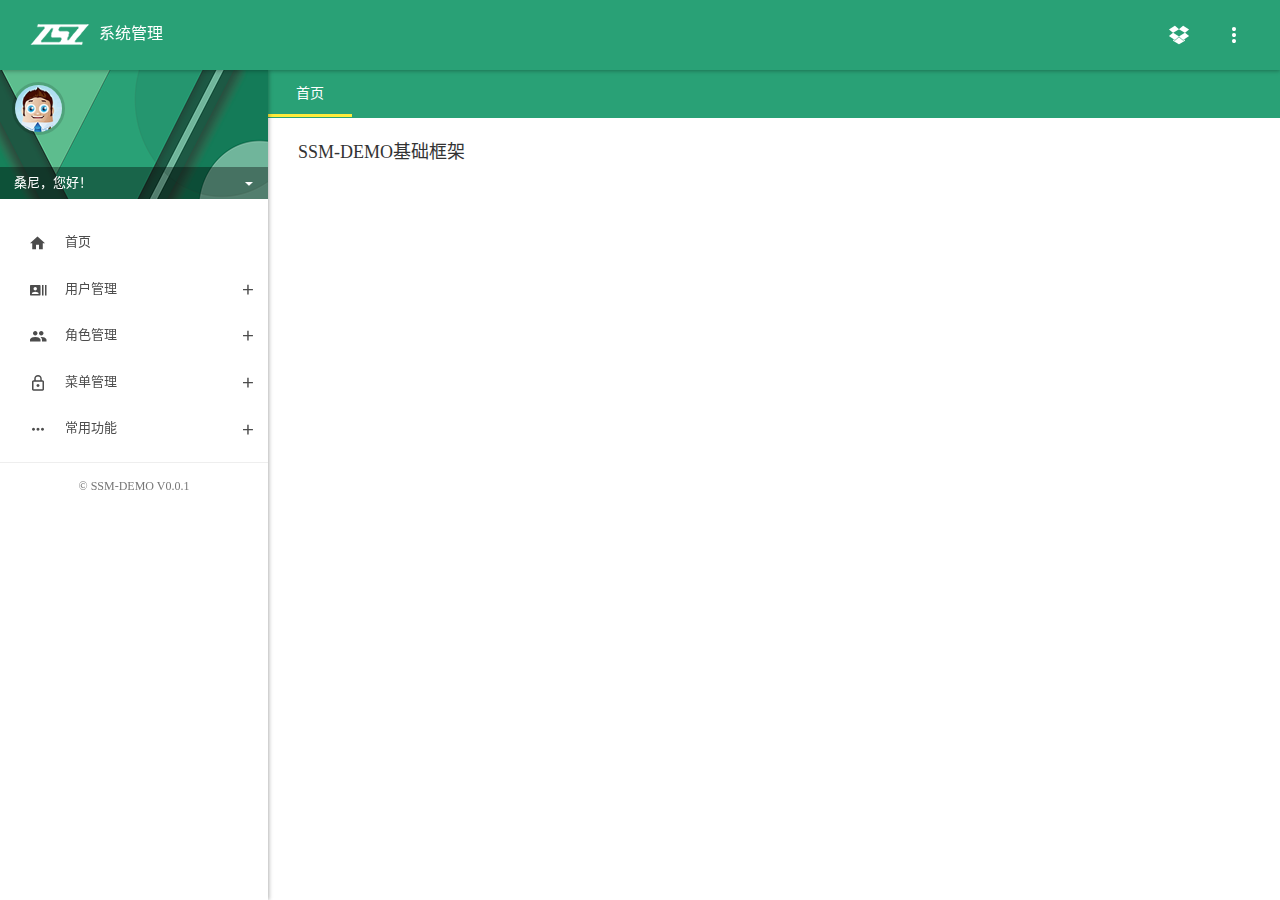
==== target/ssm-demo/index.html @ a2b3bed3 "Initial commit" ====
<!DOCTYPE HTML>
<html lang="zh-cn">
<head>
	<meta charset="utf-8">
	<meta http-equiv="X-UA-Compatible" content="IE=edge">
	<meta name="viewport" content="width=device-width, initial-scale=1">
	<title>SSM-DEMO</title>

	<link href="statics/plugins/fullPage/jquery.fullPage.css" rel="stylesheet"/>
	<link href="statics/plugins/bootstrap-3.3.0/css/bootstrap.min.css" rel="stylesheet"/>
	<link href="statics/plugins/material-design-iconic-font-2.2.0/css/material-design-iconic-font.min.css" rel="stylesheet"/>
	<link href="statics/plugins/waves-0.7.5/waves.min.css" rel="stylesheet"/>
	<link href="statics/plugins/malihu-custom-scrollbar-plugin/jquery.mCustomScrollbar.min.css" rel="stylesheet"/>
	<link href="statics/css/admin.css" rel="stylesheet"/>
	<style>
	/** skins **/
	#base-module #header {background: #29A176;}
	#base-module .content_tab{background: #29A176;}
	#base-module .s-profile>a{background: url(statics/images/zheng-upms.png) left top no-repeat;}
	
	#zheng-cms-admin #header {background: #455EC5;}
	#zheng-cms-admin .content_tab{background: #455EC5;}
	#zheng-cms-admin .s-profile>a{background: url(statics/images/zheng-cms.png) left top no-repeat;}
	
	#zheng-pay-admin #header {background: #F06292;}
	#zheng-pay-admin .content_tab{background: #F06292;}
	#zheng-pay-admin .s-profile>a{background: url(statics/images/zheng-pay.png) left top no-repeat;}
	
	#zheng-ucenter-home #header {background: #6539B4;}
	#zheng-ucenter-home .content_tab{background: #6539B4;}
	#zheng-ucenter-home .s-profile>a{background: url(statics/images/zheng-ucenter.png) left top no-repeat;}
	
	#zheng-oss-web #header {background: #0B8DE5;}
	#zheng-oss-web .content_tab{background: #0B8DE5;}
	#zheng-oss-web .s-profile>a{background: url(statics/images/zheng-oss.png) left top no-repeat;}

	</style>
</head>
<body>
<header id="header">
	<ul id="menu">
		<li id="guide" class="line-trigger">
			<div class="line-wrap">
				<div class="line top"></div>
				<div class="line center"></div>
				<div class="line bottom"></div>
			</div>
		</li>
		<li id="logo" class="hidden-xs">
			<a href="index.html">
				<img src="statics/images/logo.png"/>
			</a>
			<span id="system_title">系统管理模块</span>
		</li>
		<li class="pull-right">
			<ul class="hi-menu">
				<li class="dropdown">
					<a class="waves-effect waves-light" data-toggle="dropdown" href="javascript:;">
						<i class="him-icon zmdi zmdi-dropbox"></i>
					</a>
					<ul class="dropdown-menu dm-icon pull-right">
						<li class="skin-switch">
							请选择模块切换
						</li>
						<li class="divider"></li>
						<li>
							<a class="waves-effect switch-systems" href="javascript:;" systemid="1" systemname="base-module" systemtitle="系统管理"><i class="zmdi zmdi-shield-security"></i>系统管理</a>
						</li>
						<!--<li>-->
							<!--<a class="waves-effect switch-systems" href="javascript:;" systemid="2" systemname="zheng-cms-admin" systemtitle="业务管理模块1"><i class="zmdi zmdi-wikipedia"></i>业务管理模块1</a>-->
						<!--</li>-->
						<!---->
						<!--<li>-->
							<!--<a class="waves-effect switch-systems" href="javascript:;" systemid="3" systemname="zheng-pay-admin" systemtitle="业务管理模块2"><i class="zmdi zmdi-paypal-alt"></i>业务管理模块2</a>-->
						<!--</li>-->
						<!---->
						<!--<li>-->
							<!--<a class="waves-effect switch-systems" href="javascript:;" systemid="4" systemname="zheng-ucenter-home" systemtitle="业务管理模块3"><i class="zmdi zmdi-account"></i>业务管理模块3</a>-->
						<!--</li>-->
						<!---->
						<!--<li>-->
							<!--<a class="waves-effect switch-systems" href="javascript:;" systemid="5" systemname="zheng-oss-web" systemtitle="业务管理模块4"><i class="zmdi zmdi-cloud"></i>业务管理模块4</a>-->
						<!--</li>-->
					</ul>
				</li>
				<li class="dropdown">
					<a class="waves-effect waves-light" data-toggle="dropdown" href="javascript:;">
						<i class="him-icon zmdi zmdi-more-vert"></i>
					</a>
					<ul class="dropdown-menu dm-icon pull-right">
						<li class="hidden-xs">
							<a class="waves-effect" data-ma-action="fullscreen" href="javascript:fullPage();"><i class="zmdi zmdi-fullscreen"></i> 全屏模式</a>
						</li>
						<li>
							<a class="waves-effect" href="javascript:;sys_exit();"><i class="zmdi zmdi-run"></i> 退出登录</a>
						</li>
					</ul>
				</li>
			</ul>
		</li>
	</ul>
</header>
<section id="main">
	<!-- 左侧导航区 -->
	<aside id="sidebar">
		<!-- 个人资料区 -->
		<div class="s-profile">
			<a class="waves-effect waves-light" href="javascript:;">
				<div class="sp-pic">
					<img src="statics/images/avatar.jpg"/>
				</div>
				<div class="sp-info">
					<span id="user_name">桑尼</span>，您好！
					<i class="zmdi zmdi-caret-down"></i>
				</div>
			</a>
			<ul class="main-menu">
				<li>
					<a class="waves-effect" href="javascript:Tab.addTab('个人信息', '/statics/html/base/userinfo.html');"><i class="zmdi zmdi-account"></i>个人资料</a>
				</li>
				<li>
					<a class="waves-effect" href="javascript:Tab.addTab('密码修改', '/statics/html/base/pwdmodify.html');"><i class="zmdi zmdi-settings"></i>密码修改</a>
				</li>
				<li>
					<a class="waves-effect" href="javascript:sys_exit();"><i class="zmdi zmdi-run"></i>退出登录</a>
				</li>
			</ul>
		</div>
		<!-- /个人资料区 -->
		<!-- 菜单区 -->
		<ul class="main-menu">
			<li>
			<a class="waves-effect" href="javascript:Tab.addTab('首页', 'home');"><i class="zmdi zmdi-home"></i>首页</a>
			</li>
			<li class="sub-menu system_menus system_1 0">
			<a class="waves-effect" href="javascript:;"><i class="zmdi zmdi-accounts-list"></i>用户管理</a>
			<ul>
				<li><a class="waves-effect" href="javascript:Tab.addTab('用户管理', '/statics/html/base/userlist.html');">用户管理</a></li>
			</ul>
			</li>
			<li class="sub-menu system_menus system_1 3">
			<a class="waves-effect" href="javascript:;"><i class="zmdi zmdi-accounts"></i>角色管理</a>
			<ul>
				<li><a class="waves-effect" href="javascript:Tab.addTab('角色管理', '/statics/html/base/rolelist.html');">角色管理</a></li>
			</ul>
			</li>
			<li class="sub-menu system_menus system_1 6">
			<a class="waves-effect" href="javascript:;"><i class="zmdi zmdi-lock-outline"></i>菜单管理</a>
			<ul>
				<li><a class="waves-effect" href="javascript:Tab.addTab('菜单管理', '/statics/html/base/menulist.html');">菜单管理</a></li>
				<li><a class="waves-effect" href="javascript:Tab.addTab('图标管理', '/statics/html/base/iconlist.html');">图标管理</a></li>
			</ul>
			</li>
			<li class="sub-menu system_menus system_1 7">
			<a class="waves-effect" href="javascript:;"><i class="zmdi zmdi-more"></i>常用功能</a>
			<ul>
				<li><a class="waves-effect" href="javascript:Tab.addTab('个人信息', '/statics/html/base/userinfo.html');">个人信息</a></li>
				<li><a class="waves-effect" href="javascript:Tab.addTab('密码修改', '/statics/html/base/pwdmodify.html');">密码修改</a></li>
				<li><a class="waves-effect" href="javascript:Tab.addTab('系统公告', '/statics/html/base/noticelist.html');">系统公告</a></li>
			</ul>
			</li>

			<!--<li class="sub-menu system_menus system_2 12" style="display:none;">-->
			<!--<a class="waves-effect" href="javascript:;"><i class="zmdi zmdi-menu"></i> 标签类目管理</a>-->
			<!--<ul>-->
				<!--<li><a class="waves-effect" href="javascript:Tab.addTab('标签管理', '/manage/tag/index');">标签管理</a></li>-->
				<!--<li><a class="waves-effect" href="javascript:Tab.addTab('类目管理', '/manage/category/index');">类目管理</a></li>-->
			<!--</ul>-->
			<!--</li>-->
			<!--<li class="sub-menu system_menus system_2 15" style="display:none;">-->
			<!--<a class="waves-effect" href="javascript:;"><i class="zmdi zmdi-collection-text"></i> 文章内容管理</a>-->
			<!--<ul>-->
				<!--<li><a class="waves-effect" href="javascript:Tab.addTab('文章管理', '/manage/article/index');">文章管理</a></li>-->
				<!--<li><a class="waves-effect" href="javascript:Tab.addTab('回收管理', '/manage/article/recycle');">回收管理</a></li>-->
			<!--</ul>-->
			<!--</li>-->

			<li>
			<div class="upms-version">
				&copy; SSM-DEMO V0.0.1
			</div>
			</li>
		</ul>
		<!-- /菜单区 -->
	</aside>
	<!-- /左侧导航区 -->
	<section id="content">
		<div class="content_tab">
			<div class="tab_left">
				<a class="waves-effect waves-light" href="javascript:;"><i class="zmdi zmdi-chevron-left"></i></a>
			</div>
			<div class="tab_right">
				<a class="waves-effect waves-light" href="javascript:;"><i class="zmdi zmdi-chevron-right"></i></a>
			</div>
			<ul id="tabs" class="tabs" style="overflow: hidden;">
				<li id="tab_home" data-index="home" data-closeable="false" class="cur">
					<a class="waves-effect waves-light">首页</a>
				</li>
			</ul>
		</div>
		<div class="content_main">
			<div id="iframe_home" class="iframe cur">
				<p><h4>SSM-DEMO基础框架</h4></p>
			</div>
		</div>
	</section>
</section>
<footer id="footer"></footer>

<script src="statics/plugins/jquery.1.12.4.min.js"></script>
<script src="statics/plugins/bootstrap-3.3.0/js/bootstrap.min.js"></script>
<script src="statics/plugins/waves-0.7.5/waves.min.js"></script>
<script src="statics/plugins/malihu-custom-scrollbar-plugin/jquery.mCustomScrollbar.concat.min.js"></script>
<script src="statics/plugins/BootstrapMenu.min.js"></script>
<script src="statics/plugins/device.min.js"></script>
<script src="statics/plugins/fullPage/jquery.fullPage.min.js"></script>
<script src="statics/plugins/fullPage/jquery.jdirk.min.js"></script>
<script src="statics/plugins/jquery.cookie.js"></script>
<script src="statics/js/admin.js"></script>
</body>
</html>
---- target/ssm-demo/statics/plugins/material-design-iconic-font-2.2.0/css/material-design-iconic-font.min.css ----
@font-face{font-family:Material-Design-Iconic-Font;src:url(../fonts/Material-Design-Iconic-Font.woff2?v=2.2.0) format('woff2'),url(../fonts/Material-Design-Iconic-Font.woff?v=2.2.0) format('woff'),url(../fonts/Material-Design-Iconic-Font.ttf?v=2.2.0) format('truetype')}.zmdi{display:inline-block;font:normal normal normal 14px/1 'Material-Design-Iconic-Font';font-size:inherit;text-rendering:auto;-webkit-font-smoothing:antialiased;-moz-osx-font-smoothing:grayscale}.zmdi-hc-lg{font-size:1.33333333em;line-height:.75em;vertical-align:-15%}.zmdi-hc-2x{font-size:2em}.zmdi-hc-3x{font-size:3em}.zmdi-hc-4x{font-size:4em}.zmdi-hc-5x{font-size:5em}.zmdi-hc-fw{width:1.28571429em;text-align:center}.zmdi-hc-ul{padding-left:0;margin-left:2.14285714em;list-style-type:none}.zmdi-hc-ul>li{position:relative}.zmdi-hc-li{position:absolute;left:-2.14285714em;width:2.14285714em;top:.14285714em;text-align:center}.zmdi-hc-li.zmdi-hc-lg{left:-1.85714286em}.zmdi-hc-border{padding:.1em .25em;border:solid .1em #9e9e9e;border-radius:2px}.zmdi-hc-border-circle{padding:.1em .25em;border:solid .1em #9e9e9e;border-radius:50%}.zmdi.pull-left{float:left;margin-right:.15em}.zmdi.pull-right{float:right;margin-left:.15em}.zmdi-hc-spin{-webkit-animation:zmdi-spin 1.5s infinite linear;animation:zmdi-spin 1.5s infinite linear}.zmdi-hc-spin-reverse{-webkit-animation:zmdi-spin-reverse 1.5s infinite linear;animation:zmdi-spin-reverse 1.5s infinite linear}@-webkit-keyframes zmdi-spin{0%{-webkit-transform:rotate(0deg);transform:rotate(0deg)}100%{-webkit-transform:rotate(359deg);transform:rotate(359deg)}}@keyframes zmdi-spin{0%{-webkit-transform:rotate(0deg);transform:rotate(0deg)}100%{-webkit-transform:rotate(359deg);transform:rotate(359deg)}}@-webkit-keyframes zmdi-spin-reverse{0%{-webkit-transform:rotate(0deg);transform:rotate(0deg)}100%{-webkit-transform:rotate(-359deg);transform:rotate(-359deg)}}@keyframes zmdi-spin-reverse{0%{-webkit-transform:rotate(0deg);transform:rotate(0deg)}100%{-webkit-transform:rotate(-359deg);transform:rotate(-359deg)}}.zmdi-hc-rotate-90{-webkit-transform:rotate(90deg);-ms-transform:rotate(90deg);transform:rotate(90deg)}.zmdi-hc-rotate-180{-webkit-transform:rotate(180deg);-ms-transform:rotate(180deg);transform:rotate(180deg)}.zmdi-hc-rotate-270{-webkit-transform:rotate(270deg);-ms-transform:rotate(270deg);transform:rotate(270deg)}.zmdi-hc-flip-horizontal{-webkit-transform:scale(-1,1);-ms-transform:scale(-1,1);transform:scale(-1,1)}.zmdi-hc-flip-vertical{-webkit-transform:scale(1,-1);-ms-transform:scale(1,-1);transform:scale(1,-1)}.zmdi-hc-stack{position:relative;display:inline-block;width:2em;height:2em;line-height:2em;vertical-align:middle}.zmdi-hc-stack-1x,.zmdi-hc-stack-2x{position:absolute;left:0;width:100%;text-align:center}.zmdi-hc-stack-1x{line-height:inherit}.zmdi-hc-stack-2x{font-size:2em}.zmdi-hc-inverse{color:#fff}.zmdi-3d-rotation:before{content:'\f101'}.zmdi-airplane-off:before{content:'\f102'}.zmdi-airplane:before{content:'\f103'}.zmdi-album:before{content:'\f104'}.zmdi-archive:before{content:'\f105'}.zmdi-assignment-account:before{content:'\f106'}.zmdi-assignment-alert:before{content:'\f107'}.zmdi-assignment-check:before{content:'\f108'}.zmdi-assignment-o:before{content:'\f109'}.zmdi-assignment-return:before{content:'\f10a'}.zmdi-assignment-returned:before{content:'\f10b'}.zmdi-assignment:before{content:'\f10c'}.zmdi-attachment-alt:before{content:'\f10d'}.zmdi-attachment:before{content:'\f10e'}.zmdi-audio:before{content:'\f10f'}.zmdi-badge-check:before{content:'\f110'}.zmdi-balance-wallet:before{content:'\f111'}.zmdi-balance:before{content:'\f112'}.zmdi-battery-alert:before{content:'\f113'}.zmdi-battery-flash:before{content:'\f114'}.zmdi-battery-unknown:before{content:'\f115'}.zmdi-battery:before{content:'\f116'}.zmdi-bike:before{content:'\f117'}.zmdi-block-alt:before{content:'\f118'}.zmdi-block:before{content:'\f119'}.zmdi-boat:before{content:'\f11a'}.zmdi-book-image:before{content:'\f11b'}.zmdi-book:before{content:'\f11c'}.zmdi-bookmark-outline:before{content:'\f11d'}.zmdi-bookmark:before{content:'\f11e'}.zmdi-brush:before{content:'\f11f'}.zmdi-bug:before{content:'\f120'}.zmdi-bus:before{content:'\f121'}.zmdi-cake:before{content:'\f122'}.zmdi-car-taxi:before{content:'\f123'}.zmdi-car-wash:before{content:'\f124'}.zmdi-car:before{content:'\f125'}.zmdi-card-giftcard:before{content:'\f126'}.zmdi-card-membership:before{content:'\f127'}.zmdi-card-travel:before{content:'\f128'}.zmdi-card:before{content:'\f129'}.zmdi-case-check:before{content:'\f12a'}.zmdi-case-download:before{content:'\f12b'}.zmdi-case-play:before{content:'\f12c'}.zmdi-case:before{content:'\f12d'}.zmdi-cast-connected:before{content:'\f12e'}.zmdi-cast:before{content:'\f12f'}.zmdi-chart-donut:before{content:'\f130'}.zmdi-chart:before{content:'\f131'}.zmdi-city-alt:before{content:'\f132'}.zmdi-city:before{content:'\f133'}.zmdi-close-circle-o:before{content:'\f134'}.zmdi-close-circle:before{content:'\f135'}.zmdi-close:before{content:'\f136'}.zmdi-cocktail:before{content:'\f137'}.zmdi-code-setting:before{content:'\f138'}.zmdi-code-smartphone:before{content:'\f139'}.zmdi-code:before{content:'\f13a'}.zmdi-coffee:before{content:'\f13b'}.zmdi-collection-bookmark:before{content:'\f13c'}.zmdi-collection-case-play:before{content:'\f13d'}.zmdi-collection-folder-image:before{content:'\f13e'}.zmdi-collection-image-o:before{content:'\f13f'}.zmdi-collection-image:before{content:'\f140'}.zmdi-collection-item-1:before{content:'\f141'}.zmdi-collection-item-2:before{content:'\f142'}.zmdi-collection-item-3:before{content:'\f143'}.zmdi-collection-item-4:before{content:'\f144'}.zmdi-collection-item-5:before{content:'\f145'}.zmdi-collection-item-6:before{content:'\f146'}.zmdi-collection-item-7:before{content:'\f147'}.zmdi-collection-item-8:before{content:'\f148'}.zmdi-collection-item-9-plus:before{content:'\f149'}.zmdi-collection-item-9:before{content:'\f14a'}.zmdi-collection-item:before{content:'\f14b'}.zmdi-collection-music:before{content:'\f14c'}.zmdi-collection-pdf:before{content:'\f14d'}.zmdi-collection-plus:before{content:'\f14e'}.zmdi-collection-speaker:before{content:'\f14f'}.zmdi-collection-text:before{content:'\f150'}.zmdi-collection-video:before{content:'\f151'}.zmdi-compass:before{content:'\f152'}.zmdi-cutlery:before{content:'\f153'}.zmdi-delete:before{content:'\f154'}.zmdi-dialpad:before{content:'\f155'}.zmdi-dns:before{content:'\f156'}.zmdi-drink:before{content:'\f157'}.zmdi-edit:before{content:'\f158'}.zmdi-email-open:before{content:'\f159'}.zmdi-email:before{content:'\f15a'}.zmdi-eye-off:before{content:'\f15b'}.zmdi-eye:before{content:'\f15c'}.zmdi-eyedropper:before{content:'\f15d'}.zmdi-favorite-outline:before{content:'\f15e'}.zmdi-favorite:before{content:'\f15f'}.zmdi-filter-list:before{content:'\f160'}.zmdi-fire:before{content:'\f161'}.zmdi-flag:before{content:'\f162'}.zmdi-flare:before{content:'\f163'}.zmdi-flash-auto:before{content:'\f164'}.zmdi-flash-off:before{content:'\f165'}.zmdi-flash:before{content:'\f166'}.zmdi-flip:before{content:'\f167'}.zmdi-flower-alt:before{content:'\f168'}.zmdi-flower:before{content:'\f169'}.zmdi-font:before{content:'\f16a'}.zmdi-fullscreen-alt:before{content:'\f16b'}.zmdi-fullscreen-exit:before{content:'\f16c'}.zmdi-fullscreen:before{content:'\f16d'}.zmdi-functions:before{content:'\f16e'}.zmdi-gas-station:before{content:'\f16f'}.zmdi-gesture:before{content:'\f170'}.zmdi-globe-alt:before{content:'\f171'}.zmdi-globe-lock:before{content:'\f172'}.zmdi-globe:before{content:'\f173'}.zmdi-graduation-cap:before{content:'\f174'}.zmdi-home:before{content:'\f175'}.zmdi-hospital-alt:before{content:'\f176'}.zmdi-hospital:before{content:'\f177'}.zmdi-hotel:before{content:'\f178'}.zmdi-hourglass-alt:before{content:'\f179'}.zmdi-hourglass-outline:before{content:'\f17a'}.zmdi-hourglass:before{content:'\f17b'}.zmdi-http:before{content:'\f17c'}.zmdi-image-alt:before{content:'\f17d'}.zmdi-image-o:before{content:'\f17e'}.zmdi-image:before{content:'\f17f'}.zmdi-inbox:before{content:'\f180'}.zmdi-invert-colors-off:before{content:'\f181'}.zmdi-invert-colors:before{content:'\f182'}.zmdi-key:before{content:'\f183'}.zmdi-label-alt-outline:before{content:'\f184'}.zmdi-label-alt:before{content:'\f185'}.zmdi-label-heart:before{content:'\f186'}.zmdi-label:before{content:'\f187'}.zmdi-labels:before{content:'\f188'}.zmdi-lamp:before{content:'\f189'}.zmdi-landscape:before{content:'\f18a'}.zmdi-layers-off:before{content:'\f18b'}.zmdi-layers:before{content:'\f18c'}.zmdi-library:before{content:'\f18d'}.zmdi-link:before{content:'\f18e'}.zmdi-lock-open:before{content:'\f18f'}.zmdi-lock-outline:before{content:'\f190'}.zmdi-lock:before{content:'\f191'}.zmdi-mail-reply-all:before{content:'\f192'}.zmdi-mail-reply:before{content:'\f193'}.zmdi-mail-send:before{content:'\f194'}.zmdi-mall:before{content:'\f195'}.zmdi-map:before{content:'\f196'}.zmdi-menu:before{content:'\f197'}.zmdi-money-box:before{content:'\f198'}.zmdi-money-off:before{content:'\f199'}.zmdi-money:before{content:'\f19a'}.zmdi-more-vert:before{content:'\f19b'}.zmdi-more:before{content:'\f19c'}.zmdi-movie-alt:before{content:'\f19d'}.zmdi-movie:before{content:'\f19e'}.zmdi-nature-people:before{content:'\f19f'}.zmdi-nature:before{content:'\f1a0'}.zmdi-navigation:before{content:'\f1a1'}.zmdi-open-in-browser:before{content:'\f1a2'}.zmdi-open-in-new:before{content:'\f1a3'}.zmdi-palette:before{content:'\f1a4'}.zmdi-parking:before{content:'\f1a5'}.zmdi-pin-account:before{content:'\f1a6'}.zmdi-pin-assistant:before{content:'\f1a7'}.zmdi-pin-drop:before{content:'\f1a8'}.zmdi-pin-help:before{content:'\f1a9'}.zmdi-pin-off:before{content:'\f1aa'}.zmdi-pin:before{content:'\f1ab'}.zmdi-pizza:before{content:'\f1ac'}.zmdi-plaster:before{content:'\f1ad'}.zmdi-power-setting:before{content:'\f1ae'}.zmdi-power:before{content:'\f1af'}.zmdi-print:before{content:'\f1b0'}.zmdi-puzzle-piece:before{content:'\f1b1'}.zmdi-quote:before{content:'\f1b2'}.zmdi-railway:before{content:'\f1b3'}.zmdi-receipt:before{content:'\f1b4'}.zmdi-refresh-alt:before{content:'\f1b5'}.zmdi-refresh-sync-alert:before{content:'\f1b6'}.zmdi-refresh-sync-off:before{content:'\f1b7'}.zmdi-refresh-sync:before{content:'\f1b8'}.zmdi-refresh:before{content:'\f1b9'}.zmdi-roller:before{content:'\f1ba'}.zmdi-ruler:before{content:'\f1bb'}.zmdi-scissors:before{content:'\f1bc'}.zmdi-screen-rotation-lock:before{content:'\f1bd'}.zmdi-screen-rotation:before{content:'\f1be'}.zmdi-search-for:before{content:'\f1bf'}.zmdi-search-in-file:before{content:'\f1c0'}.zmdi-search-in-page:before{content:'\f1c1'}.zmdi-search-replace:before{content:'\f1c2'}.zmdi-search:before{content:'\f1c3'}.zmdi-seat:before{content:'\f1c4'}.zmdi-settings-square:before{content:'\f1c5'}.zmdi-settings:before{content:'\f1c6'}.zmdi-shield-check:before{content:'\f1c7'}.zmdi-shield-security:before{content:'\f1c8'}.zmdi-shopping-basket:before{content:'\f1c9'}.zmdi-shopping-cart-plus:before{content:'\f1ca'}.zmdi-shopping-cart:before{content:'\f1cb'}.zmdi-sign-in:before{content:'\f1cc'}.zmdi-sort-amount-asc:before{content:'\f1cd'}.zmdi-sort-amount-desc:before{content:'\f1ce'}.zmdi-sort-asc:before{content:'\f1cf'}.zmdi-sort-desc:before{content:'\f1d0'}.zmdi-spellcheck:before{content:'\f1d1'}.zmdi-storage:before{content:'\f1d2'}.zmdi-store-24:before{content:'\f1d3'}.zmdi-store:before{content:'\f1d4'}.zmdi-subway:before{content:'\f1d5'}.zmdi-sun:before{content:'\f1d6'}.zmdi-tab-unselected:before{content:'\f1d7'}.zmdi-tab:before{content:'\f1d8'}.zmdi-tag-close:before{content:'\f1d9'}.zmdi-tag-more:before{content:'\f1da'}.zmdi-tag:before{content:'\f1db'}.zmdi-thumb-down:before{content:'\f1dc'}.zmdi-thumb-up-down:before{content:'\f1dd'}.zmdi-thumb-up:before{content:'\f1de'}.zmdi-ticket-star:before{content:'\f1df'}.zmdi-toll:before{content:'\f1e0'}.zmdi-toys:before{content:'\f1e1'}.zmdi-traffic:before{content:'\f1e2'}.zmdi-translate:before{content:'\f1e3'}.zmdi-triangle-down:before{content:'\f1e4'}.zmdi-triangle-up:before{content:'\f1e5'}.zmdi-truck:before{content:'\f1e6'}.zmdi-turning-sign:before{content:'\f1e7'}.zmdi-wallpaper:before{content:'\f1e8'}.zmdi-washing-machine:before{content:'\f1e9'}.zmdi-window-maximize:before{content:'\f1ea'}.zmdi-window-minimize:before{content:'\f1eb'}.zmdi-window-restore:before{content:'\f1ec'}.zmdi-wrench:before{content:'\f1ed'}.zmdi-zoom-in:before{content:'\f1ee'}.zmdi-zoom-out:before{content:'\f1ef'}.zmdi-alert-circle-o:before{content:'\f1f0'}.zmdi-alert-circle:before{content:'\f1f1'}.zmdi-alert-octagon:before{content:'\f1f2'}.zmdi-alert-polygon:before{content:'\f1f3'}.zmdi-alert-triangle:before{content:'\f1f4'}.zmdi-help-outline:before{content:'\f1f5'}.zmdi-help:before{content:'\f1f6'}.zmdi-info-outline:before{content:'\f1f7'}.zmdi-info:before{content:'\f1f8'}.zmdi-notifications-active:before{content:'\f1f9'}.zmdi-notifications-add:before{content:'\f1fa'}.zmdi-notifications-none:before{content:'\f1fb'}.zmdi-notifications-off:before{content:'\f1fc'}.zmdi-notifications-paused:before{content:'\f1fd'}.zmdi-notifications:before{content:'\f1fe'}.zmdi-account-add:before{content:'\f1ff'}.zmdi-account-box-mail:before{content:'\f200'}.zmdi-account-box-o:before{content:'\f201'}.zmdi-account-box-phone:before{content:'\f202'}.zmdi-account-box:before{content:'\f203'}.zmdi-account-calendar:before{content:'\f204'}.zmdi-account-circle:before{content:'\f205'}.zmdi-account-o:before{content:'\f206'}.zmdi-account:before{content:'\f207'}.zmdi-accounts-add:before{content:'\f208'}.zmdi-accounts-alt:before{content:'\f209'}.zmdi-accounts-list-alt:before{content:'\f20a'}.zmdi-accounts-list:before{content:'\f20b'}.zmdi-accounts-outline:before{content:'\f20c'}.zmdi-accounts:before{content:'\f20d'}.zmdi-face:before{content:'\f20e'}.zmdi-female:before{content:'\f20f'}.zmdi-male-alt:before{content:'\f210'}.zmdi-male-female:before{content:'\f211'}.zmdi-male:before{content:'\f212'}.zmdi-mood-bad:before{content:'\f213'}.zmdi-mood:before{content:'\f214'}.zmdi-run:before{content:'\f215'}.zmdi-walk:before{content:'\f216'}.zmdi-cloud-box:before{content:'\f217'}.zmdi-cloud-circle:before{content:'\f218'}.zmdi-cloud-done:before{content:'\f219'}.zmdi-cloud-download:before{content:'\f21a'}.zmdi-cloud-off:before{content:'\f21b'}.zmdi-cloud-outline-alt:before{content:'\f21c'}.zmdi-cloud-outline:before{content:'\f21d'}.zmdi-cloud-upload:before{content:'\f21e'}.zmdi-cloud:before{content:'\f21f'}.zmdi-download:before{content:'\f220'}.zmdi-file-plus:before{content:'\f221'}.zmdi-file-text:before{content:'\f222'}.zmdi-file:before{content:'\f223'}.zmdi-folder-outline:before{content:'\f224'}.zmdi-folder-person:before{content:'\f225'}.zmdi-folder-star-alt:before{content:'\f226'}.zmdi-folder-star:before{content:'\f227'}.zmdi-folder:before{content:'\f228'}.zmdi-gif:before{content:'\f229'}.zmdi-upload:before{content:'\f22a'}.zmdi-border-all:before{content:'\f22b'}.zmdi-border-bottom:before{content:'\f22c'}.zmdi-border-clear:before{content:'\f22d'}.zmdi-border-color:before{content:'\f22e'}.zmdi-border-horizontal:before{content:'\f22f'}.zmdi-border-inner:before{content:'\f230'}.zmdi-border-left:before{content:'\f231'}.zmdi-border-outer:before{content:'\f232'}.zmdi-border-right:before{content:'\f233'}.zmdi-border-style:before{content:'\f234'}.zmdi-border-top:before{content:'\f235'}.zmdi-border-vertical:before{content:'\f236'}.zmdi-copy:before{content:'\f237'}.zmdi-crop:before{content:'\f238'}.zmdi-format-align-center:before{content:'\f239'}.zmdi-format-align-justify:before{content:'\f23a'}.zmdi-format-align-left:before{content:'\f23b'}.zmdi-format-align-right:before{content:'\f23c'}.zmdi-format-bold:before{content:'\f23d'}.zmdi-format-clear-all:before{content:'\f23e'}.zmdi-format-clear:before{content:'\f23f'}.zmdi-format-color-fill:before{content:'\f240'}.zmdi-format-color-reset:before{content:'\f241'}.zmdi-format-color-text:before{content:'\f242'}.zmdi-format-indent-decrease:before{content:'\f243'}.zmdi-format-indent-increase:before{content:'\f244'}.zmdi-format-italic:before{content:'\f245'}.zmdi-format-line-spacing:before{content:'\f246'}.zmdi-format-list-bulleted:before{content:'\f247'}.zmdi-format-list-numbered:before{content:'\f248'}.zmdi-format-ltr:before{content:'\f249'}.zmdi-format-rtl:before{content:'\f24a'}.zmdi-format-size:before{content:'\f24b'}.zmdi-format-strikethrough-s:before{content:'\f24c'}.zmdi-format-strikethrough:before{content:'\f24d'}.zmdi-format-subject:before{content:'\f24e'}.zmdi-format-underlined:before{content:'\f24f'}.zmdi-format-valign-bottom:before{content:'\f250'}.zmdi-format-valign-center:before{content:'\f251'}.zmdi-format-valign-top:before{content:'\f252'}.zmdi-redo:before{content:'\f253'}.zmdi-select-all:before{content:'\f254'}.zmdi-space-bar:before{content:'\f255'}.zmdi-text-format:before{content:'\f256'}.zmdi-transform:before{content:'\f257'}.zmdi-undo:before{content:'\f258'}.zmdi-wrap-text:before{content:'\f259'}.zmdi-comment-alert:before{content:'\f25a'}.zmdi-comment-alt-text:before{content:'\f25b'}.zmdi-comment-alt:before{content:'\f25c'}.zmdi-comment-edit:before{content:'\f25d'}.zmdi-comment-image:before{content:'\f25e'}.zmdi-comment-list:before{content:'\f25f'}.zmdi-comment-more:before{content:'\f260'}.zmdi-comment-outline:before{content:'\f261'}.zmdi-comment-text-alt:before{content:'\f262'}.zmdi-comment-text:before{content:'\f263'}.zmdi-comment-video:before{content:'\f264'}.zmdi-comment:before{content:'\f265'}.zmdi-comments:before{content:'\f266'}.zmdi-check-all:before{content:'\f267'}.zmdi-check-circle-u:before{content:'\f268'}.zmdi-check-circle:before{content:'\f269'}.zmdi-check-square:before{content:'\f26a'}.zmdi-check:before{content:'\f26b'}.zmdi-circle-o:before{content:'\f26c'}.zmdi-circle:before{content:'\f26d'}.zmdi-dot-circle-alt:before{content:'\f26e'}.zmdi-dot-circle:before{content:'\f26f'}.zmdi-minus-circle-outline:before{content:'\f270'}.zmdi-minus-circle:before{content:'\f271'}.zmdi-minus-square:before{content:'\f272'}.zmdi-minus:before{content:'\f273'}.zmdi-plus-circle-o-duplicate:before{content:'\f274'}.zmdi-plus-circle-o:before{content:'\f275'}.zmdi-plus-circle:before{content:'\f276'}.zmdi-plus-square:before{content:'\f277'}.zmdi-plus:before{content:'\f278'}.zmdi-square-o:before{content:'\f279'}.zmdi-star-circle:before{content:'\f27a'}.zmdi-star-half:before{content:'\f27b'}.zmdi-star-outline:before{content:'\f27c'}.zmdi-star:before{content:'\f27d'}.zmdi-bluetooth-connected:before{content:'\f27e'}.zmdi-bluetooth-off:before{content:'\f27f'}.zmdi-bluetooth-search:before{content:'\f280'}.zmdi-bluetooth-setting:before{content:'\f281'}.zmdi-bluetooth:before{content:'\f282'}.zmdi-camera-add:before{content:'\f283'}.zmdi-camera-alt:before{content:'\f284'}.zmdi-camera-bw:before{content:'\f285'}.zmdi-camera-front:before{content:'\f286'}.zmdi-camera-mic:before{content:'\f287'}.zmdi-camera-party-mode:before{content:'\f288'}.zmdi-camera-rear:before{content:'\f289'}.zmdi-camera-roll:before{content:'\f28a'}.zmdi-camera-switch:before{content:'\f28b'}.zmdi-camera:before{content:'\f28c'}.zmdi-card-alert:before{content:'\f28d'}.zmdi-card-off:before{content:'\f28e'}.zmdi-card-sd:before{content:'\f28f'}.zmdi-card-sim:before{content:'\f290'}.zmdi-desktop-mac:before{content:'\f291'}.zmdi-desktop-windows:before{content:'\f292'}.zmdi-device-hub:before{content:'\f293'}.zmdi-devices-off:before{content:'\f294'}.zmdi-devices:before{content:'\f295'}.zmdi-dock:before{content:'\f296'}.zmdi-floppy:before{content:'\f297'}.zmdi-gamepad:before{content:'\f298'}.zmdi-gps-dot:before{content:'\f299'}.zmdi-gps-off:before{content:'\f29a'}.zmdi-gps:before{content:'\f29b'}.zmdi-headset-mic:before{content:'\f29c'}.zmdi-headset:before{content:'\f29d'}.zmdi-input-antenna:before{content:'\f29e'}.zmdi-input-composite:before{content:'\f29f'}.zmdi-input-hdmi:before{content:'\f2a0'}.zmdi-input-power:before{content:'\f2a1'}.zmdi-input-svideo:before{content:'\f2a2'}.zmdi-keyboard-hide:before{content:'\f2a3'}.zmdi-keyboard:before{content:'\f2a4'}.zmdi-laptop-chromebook:before{content:'\f2a5'}.zmdi-laptop-mac:before{content:'\f2a6'}.zmdi-laptop:before{content:'\f2a7'}.zmdi-mic-off:before{content:'\f2a8'}.zmdi-mic-outline:before{content:'\f2a9'}.zmdi-mic-setting:before{content:'\f2aa'}.zmdi-mic:before{content:'\f2ab'}.zmdi-mouse:before{content:'\f2ac'}.zmdi-network-alert:before{content:'\f2ad'}.zmdi-network-locked:before{content:'\f2ae'}.zmdi-network-off:before{content:'\f2af'}.zmdi-network-outline:before{content:'\f2b0'}.zmdi-network-setting:before{content:'\f2b1'}.zmdi-network:before{content:'\f2b2'}.zmdi-phone-bluetooth:before{content:'\f2b3'}.zmdi-phone-end:before{content:'\f2b4'}.zmdi-phone-forwarded:before{content:'\f2b5'}.zmdi-phone-in-talk:before{content:'\f2b6'}.zmdi-phone-locked:before{content:'\f2b7'}.zmdi-phone-missed:before{content:'\f2b8'}.zmdi-phone-msg:before{content:'\f2b9'}.zmdi-phone-paused:before{content:'\f2ba'}.zmdi-phone-ring:before{content:'\f2bb'}.zmdi-phone-setting:before{content:'\f2bc'}.zmdi-phone-sip:before{content:'\f2bd'}.zmdi-phone:before{content:'\f2be'}.zmdi-portable-wifi-changes:before{content:'\f2bf'}.zmdi-portable-wifi-off:before{content:'\f2c0'}.zmdi-portable-wifi:before{content:'\f2c1'}.zmdi-radio:before{content:'\f2c2'}.zmdi-reader:before{content:'\f2c3'}.zmdi-remote-control-alt:before{content:'\f2c4'}.zmdi-remote-control:before{content:'\f2c5'}.zmdi-router:before{content:'\f2c6'}.zmdi-scanner:before{content:'\f2c7'}.zmdi-smartphone-android:before{content:'\f2c8'}.zmdi-smartphone-download:before{content:'\f2c9'}.zmdi-smartphone-erase:before{content:'\f2ca'}.zmdi-smartphone-info:before{content:'\f2cb'}.zmdi-smartphone-iphone:before{content:'\f2cc'}.zmdi-smartphone-landscape-lock:before{content:'\f2cd'}.zmdi-smartphone-landscape:before{content:'\f2ce'}.zmdi-smartphone-lock:before{content:'\f2cf'}.zmdi-smartphone-portrait-lock:before{content:'\f2d0'}.zmdi-smartphone-ring:before{content:'\f2d1'}.zmdi-smartphone-setting:before{content:'\f2d2'}.zmdi-smartphone-setup:before{content:'\f2d3'}.zmdi-smartphone:before{content:'\f2d4'}.zmdi-speaker:before{content:'\f2d5'}.zmdi-tablet-android:before{content:'\f2d6'}.zmdi-tablet-mac:before{content:'\f2d7'}.zmdi-tablet:before{content:'\f2d8'}.zmdi-tv-alt-play:before{content:'\f2d9'}.zmdi-tv-list:before{content:'\f2da'}.zmdi-tv-play:before{content:'\f2db'}.zmdi-tv:before{content:'\f2dc'}.zmdi-usb:before{content:'\f2dd'}.zmdi-videocam-off:before{content:'\f2de'}.zmdi-videocam-switch:before{content:'\f2df'}.zmdi-videocam:before{content:'\f2e0'}.zmdi-watch:before{content:'\f2e1'}.zmdi-wifi-alt-2:before{content:'\f2e2'}.zmdi-wifi-alt:before{content:'\f2e3'}.zmdi-wifi-info:before{content:'\f2e4'}.zmdi-wifi-lock:before{content:'\f2e5'}.zmdi-wifi-off:before{content:'\f2e6'}.zmdi-wifi-outline:before{content:'\f2e7'}.zmdi-wifi:before{content:'\f2e8'}.zmdi-arrow-left-bottom:before{content:'\f2e9'}.zmdi-arrow-left:before{content:'\f2ea'}.zmdi-arrow-merge:before{content:'\f2eb'}.zmdi-arrow-missed:before{content:'\f2ec'}.zmdi-arrow-right-top:before{content:'\f2ed'}.zmdi-arrow-right:before{content:'\f2ee'}.zmdi-arrow-split:before{content:'\f2ef'}.zmdi-arrows:before{content:'\f2f0'}.zmdi-caret-down-circle:before{content:'\f2f1'}.zmdi-caret-down:before{content:'\f2f2'}.zmdi-caret-left-circle:before{content:'\f2f3'}.zmdi-caret-left:before{content:'\f2f4'}.zmdi-caret-right-circle:before{content:'\f2f5'}.zmdi-caret-right:before{content:'\f2f6'}.zmdi-caret-up-circle:before{content:'\f2f7'}.zmdi-caret-up:before{content:'\f2f8'}.zmdi-chevron-down:before{content:'\f2f9'}.zmdi-chevron-left:before{content:'\f2fa'}.zmdi-chevron-right:before{content:'\f2fb'}.zmdi-chevron-up:before{content:'\f2fc'}.zmdi-forward:before{content:'\f2fd'}.zmdi-long-arrow-down:before{content:'\f2fe'}.zmdi-long-arrow-left:before{content:'\f2ff'}.zmdi-long-arrow-return:before{content:'\f300'}.zmdi-long-arrow-right:before{content:'\f301'}.zmdi-long-arrow-tab:before{content:'\f302'}.zmdi-long-arrow-up:before{content:'\f303'}.zmdi-rotate-ccw:before{content:'\f304'}.zmdi-rotate-cw:before{content:'\f305'}.zmdi-rotate-left:before{content:'\f306'}.zmdi-rotate-right:before{content:'\f307'}.zmdi-square-down:before{content:'\f308'}.zmdi-square-right:before{content:'\f309'}.zmdi-swap-alt:before{content:'\f30a'}.zmdi-swap-vertical-circle:before{content:'\f30b'}.zmdi-swap-vertical:before{content:'\f30c'}.zmdi-swap:before{content:'\f30d'}.zmdi-trending-down:before{content:'\f30e'}.zmdi-trending-flat:before{content:'\f30f'}.zmdi-trending-up:before{content:'\f310'}.zmdi-unfold-less:before{content:'\f311'}.zmdi-unfold-more:before{content:'\f312'}.zmdi-apps:before{content:'\f313'}.zmdi-grid-off:before{content:'\f314'}.zmdi-grid:before{content:'\f315'}.zmdi-view-agenda:before{content:'\f316'}.zmdi-view-array:before{content:'\f317'}.zmdi-view-carousel:before{content:'\f318'}.zmdi-view-column:before{content:'\f319'}.zmdi-view-comfy:before{content:'\f31a'}.zmdi-view-compact:before{content:'\f31b'}.zmdi-view-dashboard:before{content:'\f31c'}.zmdi-view-day:before{content:'\f31d'}.zmdi-view-headline:before{content:'\f31e'}.zmdi-view-list-alt:before{content:'\f31f'}.zmdi-view-list:before{content:'\f320'}.zmdi-view-module:before{content:'\f321'}.zmdi-view-quilt:before{content:'\f322'}.zmdi-view-stream:before{content:'\f323'}.zmdi-view-subtitles:before{content:'\f324'}.zmdi-view-toc:before{content:'\f325'}.zmdi-view-web:before{content:'\f326'}.zmdi-view-week:before{content:'\f327'}.zmdi-widgets:before{content:'\f328'}.zmdi-alarm-check:before{content:'\f329'}.zmdi-alarm-off:before{content:'\f32a'}.zmdi-alarm-plus:before{content:'\f32b'}.zmdi-alarm-snooze:before{content:'\f32c'}.zmdi-alarm:before{content:'\f32d'}.zmdi-calendar-alt:before{content:'\f32e'}.zmdi-calendar-check:before{content:'\f32f'}.zmdi-calendar-close:before{content:'\f330'}.zmdi-calendar-note:before{content:'\f331'}.zmdi-calendar:before{content:'\f332'}.zmdi-time-countdown:before{content:'\f333'}.zmdi-time-interval:before{content:'\f334'}.zmdi-time-restore-setting:before{content:'\f335'}.zmdi-time-restore:before{content:'\f336'}.zmdi-time:before{content:'\f337'}.zmdi-timer-off:before{content:'\f338'}.zmdi-timer:before{content:'\f339'}.zmdi-android-alt:before{content:'\f33a'}.zmdi-android:before{content:'\f33b'}.zmdi-apple:before{content:'\f33c'}.zmdi-behance:before{content:'\f33d'}.zmdi-codepen:before{content:'\f33e'}.zmdi-dribbble:before{content:'\f33f'}.zmdi-dropbox:before{content:'\f340'}.zmdi-evernote:before{content:'\f341'}.zmdi-facebook-box:before{content:'\f342'}.zmdi-facebook:before{content:'\f343'}.zmdi-github-box:before{content:'\f344'}.zmdi-github:before{content:'\f345'}.zmdi-google-drive:before{content:'\f346'}.zmdi-google-earth:before{content:'\f347'}.zmdi-google-glass:before{content:'\f348'}.zmdi-google-maps:before{content:'\f349'}.zmdi-google-pages:before{content:'\f34a'}.zmdi-google-play:before{content:'\f34b'}.zmdi-google-plus-box:before{content:'\f34c'}.zmdi-google-plus:before{content:'\f34d'}.zmdi-google:before{content:'\f34e'}.zmdi-instagram:before{content:'\f34f'}.zmdi-language-css3:before{content:'\f350'}.zmdi-language-html5:before{content:'\f351'}.zmdi-language-javascript:before{content:'\f352'}.zmdi-language-python-alt:before{content:'\f353'}.zmdi-language-python:before{content:'\f354'}.zmdi-lastfm:before{content:'\f355'}.zmdi-linkedin-box:before{content:'\f356'}.zmdi-paypal:before{content:'\f357'}.zmdi-pinterest-box:before{content:'\f358'}.zmdi-pocket:before{content:'\f359'}.zmdi-polymer:before{content:'\f35a'}.zmdi-share:before{content:'\f35b'}.zmdi-stackoverflow:before{content:'\f35c'}.zmdi-steam-square:before{content:'\f35d'}.zmdi-steam:before{content:'\f35e'}.zmdi-twitter-box:before{content:'\f35f'}.zmdi-twitter:before{content:'\f360'}.zmdi-vk:before{content:'\f361'}.zmdi-wikipedia:before{content:'\f362'}.zmdi-windows:before{content:'\f363'}.zmdi-aspect-ratio-alt:before{content:'\f364'}.zmdi-aspect-ratio:before{content:'\f365'}.zmdi-blur-circular:before{content:'\f366'}.zmdi-blur-linear:before{content:'\f367'}.zmdi-blur-off:before{content:'\f368'}.zmdi-blur:before{content:'\f369'}.zmdi-brightness-2:before{content:'\f36a'}.zmdi-brightness-3:before{content:'\f36b'}.zmdi-brightness-4:before{content:'\f36c'}.zmdi-brightness-5:before{content:'\f36d'}.zmdi-brightness-6:before{content:'\f36e'}.zmdi-brightness-7:before{content:'\f36f'}.zmdi-brightness-auto:before{content:'\f370'}.zmdi-brightness-setting:before{content:'\f371'}.zmdi-broken-image:before{content:'\f372'}.zmdi-center-focus-strong:before{content:'\f373'}.zmdi-center-focus-weak:before{content:'\f374'}.zmdi-compare:before{content:'\f375'}.zmdi-crop-16-9:before{content:'\f376'}.zmdi-crop-3-2:before{content:'\f377'}.zmdi-crop-5-4:before{content:'\f378'}.zmdi-crop-7-5:before{content:'\f379'}.zmdi-crop-din:before{content:'\f37a'}.zmdi-crop-free:before{content:'\f37b'}.zmdi-crop-landscape:before{content:'\f37c'}.zmdi-crop-portrait:before{content:'\f37d'}.zmdi-crop-square:before{content:'\f37e'}.zmdi-exposure-alt:before{content:'\f37f'}.zmdi-exposure:before{content:'\f380'}.zmdi-filter-b-and-w:before{content:'\f381'}.zmdi-filter-center-focus:before{content:'\f382'}.zmdi-filter-frames:before{content:'\f383'}.zmdi-filter-tilt-shift:before{content:'\f384'}.zmdi-gradient:before{content:'\f385'}.zmdi-grain:before{content:'\f386'}.zmdi-graphic-eq:before{content:'\f387'}.zmdi-hdr-off:before{content:'\f388'}.zmdi-hdr-strong:before{content:'\f389'}.zmdi-hdr-weak:before{content:'\f38a'}.zmdi-hdr:before{content:'\f38b'}.zmdi-iridescent:before{content:'\f38c'}.zmdi-leak-off:before{content:'\f38d'}.zmdi-leak:before{content:'\f38e'}.zmdi-looks:before{content:'\f38f'}.zmdi-loupe:before{content:'\f390'}.zmdi-panorama-horizontal:before{content:'\f391'}.zmdi-panorama-vertical:before{content:'\f392'}.zmdi-panorama-wide-angle:before{content:'\f393'}.zmdi-photo-size-select-large:before{content:'\f394'}.zmdi-photo-size-select-small:before{content:'\f395'}.zmdi-picture-in-picture:before{content:'\f396'}.zmdi-slideshow:before{content:'\f397'}.zmdi-texture:before{content:'\f398'}.zmdi-tonality:before{content:'\f399'}.zmdi-vignette:before{content:'\f39a'}.zmdi-wb-auto:before{content:'\f39b'}.zmdi-eject-alt:before{content:'\f39c'}.zmdi-eject:before{content:'\f39d'}.zmdi-equalizer:before{content:'\f39e'}.zmdi-fast-forward:before{content:'\f39f'}.zmdi-fast-rewind:before{content:'\f3a0'}.zmdi-forward-10:before{content:'\f3a1'}.zmdi-forward-30:before{content:'\f3a2'}.zmdi-forward-5:before{content:'\f3a3'}.zmdi-hearing:before{content:'\f3a4'}.zmdi-pause-circle-outline:before{content:'\f3a5'}.zmdi-pause-circle:before{content:'\f3a6'}.zmdi-pause:before{content:'\f3a7'}.zmdi-play-circle-outline:before{content:'\f3a8'}.zmdi-play-circle:before{content:'\f3a9'}.zmdi-play:before{content:'\f3aa'}.zmdi-playlist-audio:before{content:'\f3ab'}.zmdi-playlist-plus:before{content:'\f3ac'}.zmdi-repeat-one:before{content:'\f3ad'}.zmdi-repeat:before{content:'\f3ae'}.zmdi-replay-10:before{content:'\f3af'}.zmdi-replay-30:before{content:'\f3b0'}.zmdi-replay-5:before{content:'\f3b1'}.zmdi-replay:before{content:'\f3b2'}.zmdi-shuffle:before{content:'\f3b3'}.zmdi-skip-next:before{content:'\f3b4'}.zmdi-skip-previous:before{content:'\f3b5'}.zmdi-stop:before{content:'\f3b6'}.zmdi-surround-sound:before{content:'\f3b7'}.zmdi-tune:before{content:'\f3b8'}.zmdi-volume-down:before{content:'\f3b9'}.zmdi-volume-mute:before{content:'\f3ba'}.zmdi-volume-off:before{content:'\f3bb'}.zmdi-volume-up:before{content:'\f3bc'}.zmdi-n-1-square:before{content:'\f3bd'}.zmdi-n-2-square:before{content:'\f3be'}.zmdi-n-3-square:before{content:'\f3bf'}.zmdi-n-4-square:before{content:'\f3c0'}.zmdi-n-5-square:before{content:'\f3c1'}.zmdi-n-6-square:before{content:'\f3c2'}.zmdi-neg-1:before{content:'\f3c3'}.zmdi-neg-2:before{content:'\f3c4'}.zmdi-plus-1:before{content:'\f3c5'}.zmdi-plus-2:before{content:'\f3c6'}.zmdi-sec-10:before{content:'\f3c7'}.zmdi-sec-3:before{content:'\f3c8'}.zmdi-zero:before{content:'\f3c9'}.zmdi-airline-seat-flat-angled:before{content:'\f3ca'}.zmdi-airline-seat-flat:before{content:'\f3cb'}.zmdi-airline-seat-individual-suite:before{content:'\f3cc'}.zmdi-airline-seat-legroom-extra:before{content:'\f3cd'}.zmdi-airline-seat-legroom-normal:before{content:'\f3ce'}.zmdi-airline-seat-legroom-reduced:before{content:'\f3cf'}.zmdi-airline-seat-recline-extra:before{content:'\f3d0'}.zmdi-airline-seat-recline-normal:before{content:'\f3d1'}.zmdi-airplay:before{content:'\f3d2'}.zmdi-closed-caption:before{content:'\f3d3'}.zmdi-confirmation-number:before{content:'\f3d4'}.zmdi-developer-board:before{content:'\f3d5'}.zmdi-disc-full:before{content:'\f3d6'}.zmdi-explicit:before{content:'\f3d7'}.zmdi-flight-land:before{content:'\f3d8'}.zmdi-flight-takeoff:before{content:'\f3d9'}.zmdi-flip-to-back:before{content:'\f3da'}.zmdi-flip-to-front:before{content:'\f3db'}.zmdi-group-work:before{content:'\f3dc'}.zmdi-hd:before{content:'\f3dd'}.zmdi-hq:before{content:'\f3de'}.zmdi-markunread-mailbox:before{content:'\f3df'}.zmdi-memory:before{content:'\f3e0'}.zmdi-nfc:before{content:'\f3e1'}.zmdi-play-for-work:before{content:'\f3e2'}.zmdi-power-input:before{content:'\f3e3'}.zmdi-present-to-all:before{content:'\f3e4'}.zmdi-satellite:before{content:'\f3e5'}.zmdi-tap-and-play:before{content:'\f3e6'}.zmdi-vibration:before{content:'\f3e7'}.zmdi-voicemail:before{content:'\f3e8'}.zmdi-group:before{content:'\f3e9'}.zmdi-rss:before{content:'\f3ea'}.zmdi-shape:before{content:'\f3eb'}.zmdi-spinner:before{content:'\f3ec'}.zmdi-ungroup:before{content:'\f3ed'}.zmdi-500px:before{content:'\f3ee'}.zmdi-8tracks:before{content:'\f3ef'}.zmdi-amazon:before{content:'\f3f0'}.zmdi-blogger:before{content:'\f3f1'}.zmdi-delicious:before{content:'\f3f2'}.zmdi-disqus:before{content:'\f3f3'}.zmdi-flattr:before{content:'\f3f4'}.zmdi-flickr:before{content:'\f3f5'}.zmdi-github-alt:before{content:'\f3f6'}.zmdi-google-old:before{content:'\f3f7'}.zmdi-linkedin:before{content:'\f3f8'}.zmdi-odnoklassniki:before{content:'\f3f9'}.zmdi-outlook:before{content:'\f3fa'}.zmdi-paypal-alt:before{content:'\f3fb'}.zmdi-pinterest:before{content:'\f3fc'}.zmdi-playstation:before{content:'\f3fd'}.zmdi-reddit:before{content:'\f3fe'}.zmdi-skype:before{content:'\f3ff'}.zmdi-slideshare:before{content:'\f400'}.zmdi-soundcloud:before{content:'\f401'}.zmdi-tumblr:before{content:'\f402'}.zmdi-twitch:before{content:'\f403'}.zmdi-vimeo:before{content:'\f404'}.zmdi-whatsapp:before{content:'\f405'}.zmdi-xbox:before{content:'\f406'}.zmdi-yahoo:before{content:'\f407'}.zmdi-youtube-play:before{content:'\f408'}.zmdi-youtube:before{content:'\f409'}.zmdi-3d-rotation:before{content:'\f101'}.zmdi-airplane-off:before{content:'\f102'}.zmdi-airplane:before{content:'\f103'}.zmdi-album:before{content:'\f104'}.zmdi-archive:before{content:'\f105'}.zmdi-assignment-account:before{content:'\f106'}.zmdi-assignment-alert:before{content:'\f107'}.zmdi-assignment-check:before{content:'\f108'}.zmdi-assignment-o:before{content:'\f109'}.zmdi-assignment-return:before{content:'\f10a'}.zmdi-assignment-returned:before{content:'\f10b'}.zmdi-assignment:before{content:'\f10c'}.zmdi-attachment-alt:before{content:'\f10d'}.zmdi-attachment:before{content:'\f10e'}.zmdi-audio:before{content:'\f10f'}.zmdi-badge-check:before{content:'\f110'}.zmdi-balance-wallet:before{content:'\f111'}.zmdi-balance:before{content:'\f112'}.zmdi-battery-alert:before{content:'\f113'}.zmdi-battery-flash:before{content:'\f114'}.zmdi-battery-unknown:before{content:'\f115'}.zmdi-battery:before{content:'\f116'}.zmdi-bike:before{content:'\f117'}.zmdi-block-alt:before{content:'\f118'}.zmdi-block:before{content:'\f119'}.zmdi-boat:before{content:'\f11a'}.zmdi-book-image:before{content:'\f11b'}.zmdi-book:before{content:'\f11c'}.zmdi-bookmark-outline:before{content:'\f11d'}.zmdi-bookmark:before{content:'\f11e'}.zmdi-brush:before{content:'\f11f'}.zmdi-bug:before{content:'\f120'}.zmdi-bus:before{content:'\f121'}.zmdi-cake:before{content:'\f122'}.zmdi-car-taxi:before{content:'\f123'}.zmdi-car-wash:before{content:'\f124'}.zmdi-car:before{content:'\f125'}.zmdi-card-giftcard:before{content:'\f126'}.zmdi-card-membership:before{content:'\f127'}.zmdi-card-travel:before{content:'\f128'}.zmdi-card:before{content:'\f129'}.zmdi-case-check:before{content:'\f12a'}.zmdi-case-download:before{content:'\f12b'}.zmdi-case-play:before{content:'\f12c'}.zmdi-case:before{content:'\f12d'}.zmdi-cast-connected:before{content:'\f12e'}.zmdi-cast:before{content:'\f12f'}.zmdi-chart-donut:before{content:'\f130'}.zmdi-chart:before{content:'\f131'}.zmdi-city-alt:before{content:'\f132'}.zmdi-city:before{content:'\f133'}.zmdi-close-circle-o:before{content:'\f134'}.zmdi-close-circle:before{content:'\f135'}.zmdi-close:before{content:'\f136'}.zmdi-cocktail:before{content:'\f137'}.zmdi-code-setting:before{content:'\f138'}.zmdi-code-smartphone:before{content:'\f139'}.zmdi-code:before{content:'\f13a'}.zmdi-coffee:before{content:'\f13b'}.zmdi-collection-bookmark:before{content:'\f13c'}.zmdi-collection-case-play:before{content:'\f13d'}.zmdi-collection-folder-image:before{content:'\f13e'}.zmdi-collection-image-o:before{content:'\f13f'}.zmdi-collection-image:before{content:'\f140'}.zmdi-collection-item-1:before{content:'\f141'}.zmdi-collection-item-2:before{content:'\f142'}.zmdi-collection-item-3:before{content:'\f143'}.zmdi-collection-item-4:before{content:'\f144'}.zmdi-collection-item-5:before{content:'\f145'}.zmdi-collection-item-6:before{content:'\f146'}.zmdi-collection-item-7:before{content:'\f147'}.zmdi-collection-item-8:before{content:'\f148'}.zmdi-collection-item-9-plus:before{content:'\f149'}.zmdi-collection-item-9:before{content:'\f14a'}.zmdi-collection-item:before{content:'\f14b'}.zmdi-collection-music:before{content:'\f14c'}.zmdi-collection-pdf:before{content:'\f14d'}.zmdi-collection-plus:before{content:'\f14e'}.zmdi-collection-speaker:before{content:'\f14f'}.zmdi-collection-text:before{content:'\f150'}.zmdi-collection-video:before{content:'\f151'}.zmdi-compass:before{content:'\f152'}.zmdi-cutlery:before{content:'\f153'}.zmdi-delete:before{content:'\f154'}.zmdi-dialpad:before{content:'\f155'}.zmdi-dns:before{content:'\f156'}.zmdi-drink:before{content:'\f157'}.zmdi-edit:before{content:'\f158'}.zmdi-email-open:before{content:'\f159'}.zmdi-email:before{content:'\f15a'}.zmdi-eye-off:before{content:'\f15b'}.zmdi-eye:before{content:'\f15c'}.zmdi-eyedropper:before{content:'\f15d'}.zmdi-favorite-outline:before{content:'\f15e'}.zmdi-favorite:before{content:'\f15f'}.zmdi-filter-list:before{content:'\f160'}.zmdi-fire:before{content:'\f161'}.zmdi-flag:before{content:'\f162'}.zmdi-flare:before{content:'\f163'}.zmdi-flash-auto:before{content:'\f164'}.zmdi-flash-off:before{content:'\f165'}.zmdi-flash:before{content:'\f166'}.zmdi-flip:before{content:'\f167'}.zmdi-flower-alt:before{content:'\f168'}.zmdi-flower:before{content:'\f169'}.zmdi-font:before{content:'\f16a'}.zmdi-fullscreen-alt:before{content:'\f16b'}.zmdi-fullscreen-exit:before{content:'\f16c'}.zmdi-fullscreen:before{content:'\f16d'}.zmdi-functions:before{content:'\f16e'}.zmdi-gas-station:before{content:'\f16f'}.zmdi-gesture:before{content:'\f170'}.zmdi-globe-alt:before{content:'\f171'}.zmdi-globe-lock:before{content:'\f172'}.zmdi-globe:before{content:'\f173'}.zmdi-graduation-cap:before{content:'\f174'}.zmdi-home:before{content:'\f175'}.zmdi-hospital-alt:before{content:'\f176'}.zmdi-hospital:before{content:'\f177'}.zmdi-hotel:before{content:'\f178'}.zmdi-hourglass-alt:before{content:'\f179'}.zmdi-hourglass-outline:before{content:'\f17a'}.zmdi-hourglass:before{content:'\f17b'}.zmdi-http:before{content:'\f17c'}.zmdi-image-alt:before{content:'\f17d'}.zmdi-image-o:before{content:'\f17e'}.zmdi-image:before{content:'\f17f'}.zmdi-inbox:before{content:'\f180'}.zmdi-invert-colors-off:before{content:'\f181'}.zmdi-invert-colors:before{content:'\f182'}.zmdi-key:before{content:'\f183'}.zmdi-label-alt-outline:before{content:'\f184'}.zmdi-label-alt:before{content:'\f185'}.zmdi-label-heart:before{content:'\f186'}.zmdi-label:before{content:'\f187'}.zmdi-labels:before{content:'\f188'}.zmdi-lamp:before{content:'\f189'}.zmdi-landscape:before{content:'\f18a'}.zmdi-layers-off:before{content:'\f18b'}.zmdi-layers:before{content:'\f18c'}.zmdi-library:before{content:'\f18d'}.zmdi-link:before{content:'\f18e'}.zmdi-lock-open:before{content:'\f18f'}.zmdi-lock-outline:before{content:'\f190'}.zmdi-lock:before{content:'\f191'}.zmdi-mail-reply-all:before{content:'\f192'}.zmdi-mail-reply:before{content:'\f193'}.zmdi-mail-send:before{content:'\f194'}.zmdi-mall:before{content:'\f195'}.zmdi-map:before{content:'\f196'}.zmdi-menu:before{content:'\f197'}.zmdi-money-box:before{content:'\f198'}.zmdi-money-off:before{content:'\f199'}.zmdi-money:before{content:'\f19a'}.zmdi-more-vert:before{content:'\f19b'}.zmdi-more:before{content:'\f19c'}.zmdi-movie-alt:before{content:'\f19d'}.zmdi-movie:before{content:'\f19e'}.zmdi-nature-people:before{content:'\f19f'}.zmdi-nature:before{content:'\f1a0'}.zmdi-navigation:before{content:'\f1a1'}.zmdi-open-in-browser:before{content:'\f1a2'}.zmdi-open-in-new:before{content:'\f1a3'}.zmdi-palette:before{content:'\f1a4'}.zmdi-parking:before{content:'\f1a5'}.zmdi-pin-account:before{content:'\f1a6'}.zmdi-pin-assistant:before{content:'\f1a7'}.zmdi-pin-drop:before{content:'\f1a8'}.zmdi-pin-help:before{content:'\f1a9'}.zmdi-pin-off:before{content:'\f1aa'}.zmdi-pin:before{content:'\f1ab'}.zmdi-pizza:before{content:'\f1ac'}.zmdi-plaster:before{content:'\f1ad'}.zmdi-power-setting:before{content:'\f1ae'}.zmdi-power:before{content:'\f1af'}.zmdi-print:before{content:'\f1b0'}.zmdi-puzzle-piece:before{content:'\f1b1'}.zmdi-quote:before{content:'\f1b2'}.zmdi-railway:before{content:'\f1b3'}.zmdi-receipt:before{content:'\f1b4'}.zmdi-refresh-alt:before{content:'\f1b5'}.zmdi-refresh-sync-alert:before{content:'\f1b6'}.zmdi-refresh-sync-off:before{content:'\f1b7'}.zmdi-refresh-sync:before{content:'\f1b8'}.zmdi-refresh:before{content:'\f1b9'}.zmdi-roller:before{content:'\f1ba'}.zmdi-ruler:before{content:'\f1bb'}.zmdi-scissors:before{content:'\f1bc'}.zmdi-screen-rotation-lock:before{content:'\f1bd'}.zmdi-screen-rotation:before{content:'\f1be'}.zmdi-search-for:before{content:'\f1bf'}.zmdi-search-in-file:before{content:'\f1c0'}.zmdi-search-in-page:before{content:'\f1c1'}.zmdi-search-replace:before{content:'\f1c2'}.zmdi-search:before{content:'\f1c3'}.zmdi-seat:before{content:'\f1c4'}.zmdi-settings-square:before{content:'\f1c5'}.zmdi-settings:before{content:'\f1c6'}.zmdi-shield-check:before{content:'\f1c7'}.zmdi-shield-security:before{content:'\f1c8'}.zmdi-shopping-basket:before{content:'\f1c9'}.zmdi-shopping-cart-plus:before{content:'\f1ca'}.zmdi-shopping-cart:before{content:'\f1cb'}.zmdi-sign-in:before{content:'\f1cc'}.zmdi-sort-amount-asc:before{content:'\f1cd'}.zmdi-sort-amount-desc:before{content:'\f1ce'}.zmdi-sort-asc:before{content:'\f1cf'}.zmdi-sort-desc:before{content:'\f1d0'}.zmdi-spellcheck:before{content:'\f1d1'}.zmdi-storage:before{content:'\f1d2'}.zmdi-store-24:before{content:'\f1d3'}.zmdi-store:before{content:'\f1d4'}.zmdi-subway:before{content:'\f1d5'}.zmdi-sun:before{content:'\f1d6'}.zmdi-tab-unselected:before{content:'\f1d7'}.zmdi-tab:before{content:'\f1d8'}.zmdi-tag-close:before{content:'\f1d9'}.zmdi-tag-more:before{content:'\f1da'}.zmdi-tag:before{content:'\f1db'}.zmdi-thumb-down:before{content:'\f1dc'}.zmdi-thumb-up-down:before{content:'\f1dd'}.zmdi-thumb-up:before{content:'\f1de'}.zmdi-ticket-star:before{content:'\f1df'}.zmdi-toll:before{content:'\f1e0'}.zmdi-toys:before{content:'\f1e1'}.zmdi-traffic:before{content:'\f1e2'}.zmdi-translate:before{content:'\f1e3'}.zmdi-triangle-down:before{content:'\f1e4'}.zmdi-triangle-up:before{content:'\f1e5'}.zmdi-truck:before{content:'\f1e6'}.zmdi-turning-sign:before{content:'\f1e7'}.zmdi-wallpaper:before{content:'\f1e8'}.zmdi-washing-machine:before{content:'\f1e9'}.zmdi-window-maximize:before{content:'\f1ea'}.zmdi-window-minimize:before{content:'\f1eb'}.zmdi-window-restore:before{content:'\f1ec'}.zmdi-wrench:before{content:'\f1ed'}.zmdi-zoom-in:before{content:'\f1ee'}.zmdi-zoom-out:before{content:'\f1ef'}.zmdi-alert-circle-o:before{content:'\f1f0'}.zmdi-alert-circle:before{content:'\f1f1'}.zmdi-alert-octagon:before{content:'\f1f2'}.zmdi-alert-polygon:before{content:'\f1f3'}.zmdi-alert-triangle:before{content:'\f1f4'}.zmdi-help-outline:before{content:'\f1f5'}.zmdi-help:before{content:'\f1f6'}.zmdi-info-outline:before{content:'\f1f7'}.zmdi-info:before{content:'\f1f8'}.zmdi-notifications-active:before{content:'\f1f9'}.zmdi-notifications-add:before{content:'\f1fa'}.zmdi-notifications-none:before{content:'\f1fb'}.zmdi-notifications-off:before{content:'\f1fc'}.zmdi-notifications-paused:before{content:'\f1fd'}.zmdi-notifications:before{content:'\f1fe'}.zmdi-account-add:before{content:'\f1ff'}.zmdi-account-box-mail:before{content:'\f200'}.zmdi-account-box-o:before{content:'\f201'}.zmdi-account-box-phone:before{content:'\f202'}.zmdi-account-box:before{content:'\f203'}.zmdi-account-calendar:before{content:'\f204'}.zmdi-account-circle:before{content:'\f205'}.zmdi-account-o:before{content:'\f206'}.zmdi-account:before{content:'\f207'}.zmdi-accounts-add:before{content:'\f208'}.zmdi-accounts-alt:before{content:'\f209'}.zmdi-accounts-list-alt:before{content:'\f20a'}.zmdi-accounts-list:before{content:'\f20b'}.zmdi-accounts-outline:before{content:'\f20c'}.zmdi-accounts:before{content:'\f20d'}.zmdi-face:before{content:'\f20e'}.zmdi-female:before{content:'\f20f'}.zmdi-male-alt:before{content:'\f210'}.zmdi-male-female:before{content:'\f211'}.zmdi-male:before{content:'\f212'}.zmdi-mood-bad:before{content:'\f213'}.zmdi-mood:before{content:'\f214'}.zmdi-run:before{content:'\f215'}.zmdi-walk:before{content:'\f216'}.zmdi-cloud-box:before{content:'\f217'}.zmdi-cloud-circle:before{content:'\f218'}.zmdi-cloud-done:before{content:'\f219'}.zmdi-cloud-download:before{content:'\f21a'}.zmdi-cloud-off:before{content:'\f21b'}.zmdi-cloud-outline-alt:before{content:'\f21c'}.zmdi-cloud-outline:before{content:'\f21d'}.zmdi-cloud-upload:before{content:'\f21e'}.zmdi-cloud:before{content:'\f21f'}.zmdi-download:before{content:'\f220'}.zmdi-file-plus:before{content:'\f221'}.zmdi-file-text:before{content:'\f222'}.zmdi-file:before{content:'\f223'}.zmdi-folder-outline:before{content:'\f224'}.zmdi-folder-person:before{content:'\f225'}.zmdi-folder-star-alt:before{content:'\f226'}.zmdi-folder-star:before{content:'\f227'}.zmdi-folder:before{content:'\f228'}.zmdi-gif:before{content:'\f229'}.zmdi-upload:before{content:'\f22a'}.zmdi-border-all:before{content:'\f22b'}.zmdi-border-bottom:before{content:'\f22c'}.zmdi-border-clear:before{content:'\f22d'}.zmdi-border-color:before{content:'\f22e'}.zmdi-border-horizontal:before{content:'\f22f'}.zmdi-border-inner:before{content:'\f230'}.zmdi-border-left:before{content:'\f231'}.zmdi-border-outer:before{content:'\f232'}.zmdi-border-right:before{content:'\f233'}.zmdi-border-style:before{content:'\f234'}.zmdi-border-top:before{content:'\f235'}.zmdi-border-vertical:before{content:'\f236'}.zmdi-copy:before{content:'\f237'}.zmdi-crop:before{content:'\f238'}.zmdi-format-align-center:before{content:'\f239'}.zmdi-format-align-justify:before{content:'\f23a'}.zmdi-format-align-left:before{content:'\f23b'}.zmdi-format-align-right:before{content:'\f23c'}.zmdi-format-bold:before{content:'\f23d'}.zmdi-format-clear-all:before{content:'\f23e'}.zmdi-format-clear:before{content:'\f23f'}.zmdi-format-color-fill:before{content:'\f240'}.zmdi-format-color-reset:before{content:'\f241'}.zmdi-format-color-text:before{content:'\f242'}.zmdi-format-indent-decrease:before{content:'\f243'}.zmdi-format-indent-increase:before{content:'\f244'}.zmdi-format-italic:before{content:'\f245'}.zmdi-format-line-spacing:before{content:'\f246'}.zmdi-format-list-bulleted:before{content:'\f247'}.zmdi-format-list-numbered:before{content:'\f248'}.zmdi-format-ltr:before{content:'\f249'}.zmdi-format-rtl:before{content:'\f24a'}.zmdi-format-size:before{content:'\f24b'}.zmdi-format-strikethrough-s:before{content:'\f24c'}.zmdi-format-strikethrough:before{content:'\f24d'}.zmdi-format-subject:before{content:'\f24e'}.zmdi-format-underlined:before{content:'\f24f'}.zmdi-format-valign-bottom:before{content:'\f250'}.zmdi-format-valign-center:before{content:'\f251'}.zmdi-format-valign-top:before{content:'\f252'}.zmdi-redo:before{content:'\f253'}.zmdi-select-all:before{content:'\f254'}.zmdi-space-bar:before{content:'\f255'}.zmdi-text-format:before{content:'\f256'}.zmdi-transform:before{content:'\f257'}.zmdi-undo:before{content:'\f258'}.zmdi-wrap-text:before{content:'\f259'}.zmdi-comment-alert:before{content:'\f25a'}.zmdi-comment-alt-text:before{content:'\f25b'}.zmdi-comment-alt:before{content:'\f25c'}.zmdi-comment-edit:before{content:'\f25d'}.zmdi-comment-image:before{content:'\f25e'}.zmdi-comment-list:before{content:'\f25f'}.zmdi-comment-more:before{content:'\f260'}.zmdi-comment-outline:before{content:'\f261'}.zmdi-comment-text-alt:before{content:'\f262'}.zmdi-comment-text:before{content:'\f263'}.zmdi-comment-video:before{content:'\f264'}.zmdi-comment:before{content:'\f265'}.zmdi-comments:before{content:'\f266'}.zmdi-check-all:before{content:'\f267'}.zmdi-check-circle-u:before{content:'\f268'}.zmdi-check-circle:before{content:'\f269'}.zmdi-check-square:before{content:'\f26a'}.zmdi-check:before{content:'\f26b'}.zmdi-circle-o:before{content:'\f26c'}.zmdi-circle:before{content:'\f26d'}.zmdi-dot-circle-alt:before{content:'\f26e'}.zmdi-dot-circle:before{content:'\f26f'}.zmdi-minus-circle-outline:before{content:'\f270'}.zmdi-minus-circle:before{content:'\f271'}.zmdi-minus-square:before{content:'\f272'}.zmdi-minus:before{content:'\f273'}.zmdi-plus-circle-o-duplicate:before{content:'\f274'}.zmdi-plus-circle-o:before{content:'\f275'}.zmdi-plus-circle:before{content:'\f276'}.zmdi-plus-square:before{content:'\f277'}.zmdi-plus:before{content:'\f278'}.zmdi-square-o:before{content:'\f279'}.zmdi-star-circle:before{content:'\f27a'}.zmdi-star-half:before{content:'\f27b'}.zmdi-star-outline:before{content:'\f27c'}.zmdi-star:before{content:'\f27d'}.zmdi-bluetooth-connected:before{content:'\f27e'}.zmdi-bluetooth-off:before{content:'\f27f'}.zmdi-bluetooth-search:before{content:'\f280'}.zmdi-bluetooth-setting:before{content:'\f281'}.zmdi-bluetooth:before{content:'\f282'}.zmdi-camera-add:before{content:'\f283'}.zmdi-camera-alt:before{content:'\f284'}.zmdi-camera-bw:before{content:'\f285'}.zmdi-camera-front:before{content:'\f286'}.zmdi-camera-mic:before{content:'\f287'}.zmdi-camera-party-mode:before{content:'\f288'}.zmdi-camera-rear:before{content:'\f289'}.zmdi-camera-roll:before{content:'\f28a'}.zmdi-camera-switch:before{content:'\f28b'}.zmdi-camera:before{content:'\f28c'}.zmdi-card-alert:before{content:'\f28d'}.zmdi-card-off:before{content:'\f28e'}.zmdi-card-sd:before{content:'\f28f'}.zmdi-card-sim:before{content:'\f290'}.zmdi-desktop-mac:before{content:'\f291'}.zmdi-desktop-windows:before{content:'\f292'}.zmdi-device-hub:before{content:'\f293'}.zmdi-devices-off:before{content:'\f294'}.zmdi-devices:before{content:'\f295'}.zmdi-dock:before{content:'\f296'}.zmdi-floppy:before{content:'\f297'}.zmdi-gamepad:before{content:'\f298'}.zmdi-gps-dot:before{content:'\f299'}.zmdi-gps-off:before{content:'\f29a'}.zmdi-gps:before{content:'\f29b'}.zmdi-headset-mic:before{content:'\f29c'}.zmdi-headset:before{content:'\f29d'}.zmdi-input-antenna:before{content:'\f29e'}.zmdi-input-composite:before{content:'\f29f'}.zmdi-input-hdmi:before{content:'\f2a0'}.zmdi-input-power:before{content:'\f2a1'}.zmdi-input-svideo:before{content:'\f2a2'}.zmdi-keyboard-hide:before{content:'\f2a3'}.zmdi-keyboard:before{content:'\f2a4'}.zmdi-laptop-chromebook:before{content:'\f2a5'}.zmdi-laptop-mac:before{content:'\f2a6'}.zmdi-laptop:before{content:'\f2a7'}.zmdi-mic-off:before{content:'\f2a8'}.zmdi-mic-outline:before{content:'\f2a9'}.zmdi-mic-setting:before{content:'\f2aa'}.zmdi-mic:before{content:'\f2ab'}.zmdi-mouse:before{content:'\f2ac'}.zmdi-network-alert:before{content:'\f2ad'}.zmdi-network-locked:before{content:'\f2ae'}.zmdi-network-off:before{content:'\f2af'}.zmdi-network-outline:before{content:'\f2b0'}.zmdi-network-setting:before{content:'\f2b1'}.zmdi-network:before{content:'\f2b2'}.zmdi-phone-bluetooth:before{content:'\f2b3'}.zmdi-phone-end:before{content:'\f2b4'}.zmdi-phone-forwarded:before{content:'\f2b5'}.zmdi-phone-in-talk:before{content:'\f2b6'}.zmdi-phone-locked:before{content:'\f2b7'}.zmdi-phone-missed:before{content:'\f2b8'}.zmdi-phone-msg:before{content:'\f2b9'}.zmdi-phone-paused:before{content:'\f2ba'}.zmdi-phone-ring:before{content:'\f2bb'}.zmdi-phone-setting:before{content:'\f2bc'}.zmdi-phone-sip:before{content:'\f2bd'}.zmdi-phone:before{content:'\f2be'}.zmdi-portable-wifi-changes:before{content:'\f2bf'}.zmdi-portable-wifi-off:before{content:'\f2c0'}.zmdi-portable-wifi:before{content:'\f2c1'}.zmdi-radio:before{content:'\f2c2'}.zmdi-reader:before{content:'\f2c3'}.zmdi-remote-control-alt:before{content:'\f2c4'}.zmdi-remote-control:before{content:'\f2c5'}.zmdi-router:before{content:'\f2c6'}.zmdi-scanner:before{content:'\f2c7'}.zmdi-smartphone-android:before{content:'\f2c8'}.zmdi-smartphone-download:before{content:'\f2c9'}.zmdi-smartphone-erase:before{content:'\f2ca'}.zmdi-smartphone-info:before{content:'\f2cb'}.zmdi-smartphone-iphone:before{content:'\f2cc'}.zmdi-smartphone-landscape-lock:before{content:'\f2cd'}.zmdi-smartphone-landscape:before{content:'\f2ce'}.zmdi-smartphone-lock:before{content:'\f2cf'}.zmdi-smartphone-portrait-lock:before{content:'\f2d0'}.zmdi-smartphone-ring:before{content:'\f2d1'}.zmdi-smartphone-setting:before{content:'\f2d2'}.zmdi-smartphone-setup:before{content:'\f2d3'}.zmdi-smartphone:before{content:'\f2d4'}.zmdi-speaker:before{content:'\f2d5'}.zmdi-tablet-android:before{content:'\f2d6'}.zmdi-tablet-mac:before{content:'\f2d7'}.zmdi-tablet:before{content:'\f2d8'}.zmdi-tv-alt-play:before{content:'\f2d9'}.zmdi-tv-list:before{content:'\f2da'}.zmdi-tv-play:before{content:'\f2db'}.zmdi-tv:before{content:'\f2dc'}.zmdi-usb:before{content:'\f2dd'}.zmdi-videocam-off:before{content:'\f2de'}.zmdi-videocam-switch:before{content:'\f2df'}.zmdi-videocam:before{content:'\f2e0'}.zmdi-watch:before{content:'\f2e1'}.zmdi-wifi-alt-2:before{content:'\f2e2'}.zmdi-wifi-alt:before{content:'\f2e3'}.zmdi-wifi-info:before{content:'\f2e4'}.zmdi-wifi-lock:before{content:'\f2e5'}.zmdi-wifi-off:before{content:'\f2e6'}.zmdi-wifi-outline:before{content:'\f2e7'}.zmdi-wifi:before{content:'\f2e8'}.zmdi-arrow-left-bottom:before{content:'\f2e9'}.zmdi-arrow-left:before{content:'\f2ea'}.zmdi-arrow-merge:before{content:'\f2eb'}.zmdi-arrow-missed:before{content:'\f2ec'}.zmdi-arrow-right-top:before{content:'\f2ed'}.zmdi-arrow-right:before{content:'\f2ee'}.zmdi-arrow-split:before{content:'\f2ef'}.zmdi-arrows:before{content:'\f2f0'}.zmdi-caret-down-circle:before{content:'\f2f1'}.zmdi-caret-down:before{content:'\f2f2'}.zmdi-caret-left-circle:before{content:'\f2f3'}.zmdi-caret-left:before{content:'\f2f4'}.zmdi-caret-right-circle:before{content:'\f2f5'}.zmdi-caret-right:before{content:'\f2f6'}.zmdi-caret-up-circle:before{content:'\f2f7'}.zmdi-caret-up:before{content:'\f2f8'}.zmdi-chevron-down:before{content:'\f2f9'}.zmdi-chevron-left:before{content:'\f2fa'}.zmdi-chevron-right:before{content:'\f2fb'}.zmdi-chevron-up:before{content:'\f2fc'}.zmdi-forward:before{content:'\f2fd'}.zmdi-long-arrow-down:before{content:'\f2fe'}.zmdi-long-arrow-left:before{content:'\f2ff'}.zmdi-long-arrow-return:before{content:'\f300'}.zmdi-long-arrow-right:before{content:'\f301'}.zmdi-long-arrow-tab:before{content:'\f302'}.zmdi-long-arrow-up:before{content:'\f303'}.zmdi-rotate-ccw:before{content:'\f304'}.zmdi-rotate-cw:before{content:'\f305'}.zmdi-rotate-left:before{content:'\f306'}.zmdi-rotate-right:before{content:'\f307'}.zmdi-square-down:before{content:'\f308'}.zmdi-square-right:before{content:'\f309'}.zmdi-swap-alt:before{content:'\f30a'}.zmdi-swap-vertical-circle:before{content:'\f30b'}.zmdi-swap-vertical:before{content:'\f30c'}.zmdi-swap:before{content:'\f30d'}.zmdi-trending-down:before{content:'\f30e'}.zmdi-trending-flat:before{content:'\f30f'}.zmdi-trending-up:before{content:'\f310'}.zmdi-unfold-less:before{content:'\f311'}.zmdi-unfold-more:before{content:'\f312'}.zmdi-apps:before{content:'\f313'}.zmdi-grid-off:before{content:'\f314'}.zmdi-grid:before{content:'\f315'}.zmdi-view-agenda:before{content:'\f316'}.zmdi-view-array:before{content:'\f317'}.zmdi-view-carousel:before{content:'\f318'}.zmdi-view-column:before{content:'\f319'}.zmdi-view-comfy:before{content:'\f31a'}.zmdi-view-compact:before{content:'\f31b'}.zmdi-view-dashboard:before{content:'\f31c'}.zmdi-view-day:before{content:'\f31d'}.zmdi-view-headline:before{content:'\f31e'}.zmdi-view-list-alt:before{content:'\f31f'}.zmdi-view-list:before{content:'\f320'}.zmdi-view-module:before{content:'\f321'}.zmdi-view-quilt:before{content:'\f322'}.zmdi-view-stream:before{content:'\f323'}.zmdi-view-subtitles:before{content:'\f324'}.zmdi-view-toc:before{content:'\f325'}.zmdi-view-web:before{content:'\f326'}.zmdi-view-week:before{content:'\f327'}.zmdi-widgets:before{content:'\f328'}.zmdi-alarm-check:before{content:'\f329'}.zmdi-alarm-off:before{content:'\f32a'}.zmdi-alarm-plus:before{content:'\f32b'}.zmdi-alarm-snooze:before{content:'\f32c'}.zmdi-alarm:before{content:'\f32d'}.zmdi-calendar-alt:before{content:'\f32e'}.zmdi-calendar-check:before{content:'\f32f'}.zmdi-calendar-close:before{content:'\f330'}.zmdi-calendar-note:before{content:'\f331'}.zmdi-calendar:before{content:'\f332'}.zmdi-time-countdown:before{content:'\f333'}.zmdi-time-interval:before{content:'\f334'}.zmdi-time-restore-setting:before{content:'\f335'}.zmdi-time-restore:before{content:'\f336'}.zmdi-time:before{content:'\f337'}.zmdi-timer-off:before{content:'\f338'}.zmdi-timer:before{content:'\f339'}.zmdi-android-alt:before{content:'\f33a'}.zmdi-android:before{content:'\f33b'}.zmdi-apple:before{content:'\f33c'}.zmdi-behance:before{content:'\f33d'}.zmdi-codepen:before{content:'\f33e'}.zmdi-dribbble:before{content:'\f33f'}.zmdi-dropbox:before{content:'\f340'}.zmdi-evernote:before{content:'\f341'}.zmdi-facebook-box:before{content:'\f342'}.zmdi-facebook:before{content:'\f343'}.zmdi-github-box:before{content:'\f344'}.zmdi-github:before{content:'\f345'}.zmdi-google-drive:before{content:'\f346'}.zmdi-google-earth:before{content:'\f347'}.zmdi-google-glass:before{content:'\f348'}.zmdi-google-maps:before{content:'\f349'}.zmdi-google-pages:before{content:'\f34a'}.zmdi-google-play:before{content:'\f34b'}.zmdi-google-plus-box:before{content:'\f34c'}.zmdi-google-plus:before{content:'\f34d'}.zmdi-google:before{content:'\f34e'}.zmdi-instagram:before{content:'\f34f'}.zmdi-language-css3:before{content:'\f350'}.zmdi-language-html5:before{content:'\f351'}.zmdi-language-javascript:before{content:'\f352'}.zmdi-language-python-alt:before{content:'\f353'}.zmdi-language-python:before{content:'\f354'}.zmdi-lastfm:before{content:'\f355'}.zmdi-linkedin-box:before{content:'\f356'}.zmdi-paypal:before{content:'\f357'}.zmdi-pinterest-box:before{content:'\f358'}.zmdi-pocket:before{content:'\f359'}.zmdi-polymer:before{content:'\f35a'}.zmdi-share:before{content:'\f35b'}.zmdi-stackoverflow:before{content:'\f35c'}.zmdi-steam-square:before{content:'\f35d'}.zmdi-steam:before{content:'\f35e'}.zmdi-twitter-box:before{content:'\f35f'}.zmdi-twitter:before{content:'\f360'}.zmdi-vk:before{content:'\f361'}.zmdi-wikipedia:before{content:'\f362'}.zmdi-windows:before{content:'\f363'}.zmdi-aspect-ratio-alt:before{content:'\f364'}.zmdi-aspect-ratio:before{content:'\f365'}.zmdi-blur-circular:before{content:'\f366'}.zmdi-blur-linear:before{content:'\f367'}.zmdi-blur-off:before{content:'\f368'}.zmdi-blur:before{content:'\f369'}.zmdi-brightness-2:before{content:'\f36a'}.zmdi-brightness-3:before{content:'\f36b'}.zmdi-brightness-4:before{content:'\f36c'}.zmdi-brightness-5:before{content:'\f36d'}.zmdi-brightness-6:before{content:'\f36e'}.zmdi-brightness-7:before{content:'\f36f'}.zmdi-brightness-auto:before{content:'\f370'}.zmdi-brightness-setting:before{content:'\f371'}.zmdi-broken-image:before{content:'\f372'}.zmdi-center-focus-strong:before{content:'\f373'}.zmdi-center-focus-weak:before{content:'\f374'}.zmdi-compare:before{content:'\f375'}.zmdi-crop-16-9:before{content:'\f376'}.zmdi-crop-3-2:before{content:'\f377'}.zmdi-crop-5-4:before{content:'\f378'}.zmdi-crop-7-5:before{content:'\f379'}.zmdi-crop-din:before{content:'\f37a'}.zmdi-crop-free:before{content:'\f37b'}.zmdi-crop-landscape:before{content:'\f37c'}.zmdi-crop-portrait:before{content:'\f37d'}.zmdi-crop-square:before{content:'\f37e'}.zmdi-exposure-alt:before{content:'\f37f'}.zmdi-exposure:before{content:'\f380'}.zmdi-filter-b-and-w:before{content:'\f381'}.zmdi-filter-center-focus:before{content:'\f382'}.zmdi-filter-frames:before{content:'\f383'}.zmdi-filter-tilt-shift:before{content:'\f384'}.zmdi-gradient:before{content:'\f385'}.zmdi-grain:before{content:'\f386'}.zmdi-graphic-eq:before{content:'\f387'}.zmdi-hdr-off:before{content:'\f388'}.zmdi-hdr-strong:before{content:'\f389'}.zmdi-hdr-weak:before{content:'\f38a'}.zmdi-hdr:before{content:'\f38b'}.zmdi-iridescent:before{content:'\f38c'}.zmdi-leak-off:before{content:'\f38d'}.zmdi-leak:before{content:'\f38e'}.zmdi-looks:before{content:'\f38f'}.zmdi-loupe:before{content:'\f390'}.zmdi-panorama-horizontal:before{content:'\f391'}.zmdi-panorama-vertical:before{content:'\f392'}.zmdi-panorama-wide-angle:before{content:'\f393'}.zmdi-photo-size-select-large:before{content:'\f394'}.zmdi-photo-size-select-small:before{content:'\f395'}.zmdi-picture-in-picture:before{content:'\f396'}.zmdi-slideshow:before{content:'\f397'}.zmdi-texture:before{content:'\f398'}.zmdi-tonality:before{content:'\f399'}.zmdi-vignette:before{content:'\f39a'}.zmdi-wb-auto:before{content:'\f39b'}.zmdi-eject-alt:before{content:'\f39c'}.zmdi-eject:before{content:'\f39d'}.zmdi-equalizer:before{content:'\f39e'}.zmdi-fast-forward:before{content:'\f39f'}.zmdi-fast-rewind:before{content:'\f3a0'}.zmdi-forward-10:before{content:'\f3a1'}.zmdi-forward-30:before{content:'\f3a2'}.zmdi-forward-5:before{content:'\f3a3'}.zmdi-hearing:before{content:'\f3a4'}.zmdi-pause-circle-outline:before{content:'\f3a5'}.zmdi-pause-circle:before{content:'\f3a6'}.zmdi-pause:before{content:'\f3a7'}.zmdi-play-circle-outline:before{content:'\f3a8'}.zmdi-play-circle:before{content:'\f3a9'}.zmdi-play:before{content:'\f3aa'}.zmdi-playlist-audio:before{content:'\f3ab'}.zmdi-playlist-plus:before{content:'\f3ac'}.zmdi-repeat-one:before{content:'\f3ad'}.zmdi-repeat:before{content:'\f3ae'}.zmdi-replay-10:before{content:'\f3af'}.zmdi-replay-30:before{content:'\f3b0'}.zmdi-replay-5:before{content:'\f3b1'}.zmdi-replay:before{content:'\f3b2'}.zmdi-shuffle:before{content:'\f3b3'}.zmdi-skip-next:before{content:'\f3b4'}.zmdi-skip-previous:before{content:'\f3b5'}.zmdi-stop:before{content:'\f3b6'}.zmdi-surround-sound:before{content:'\f3b7'}.zmdi-tune:before{content:'\f3b8'}.zmdi-volume-down:before{content:'\f3b9'}.zmdi-volume-mute:before{content:'\f3ba'}.zmdi-volume-off:before{content:'\f3bb'}.zmdi-volume-up:before{content:'\f3bc'}.zmdi-n-1-square:before{content:'\f3bd'}.zmdi-n-2-square:before{content:'\f3be'}.zmdi-n-3-square:before{content:'\f3bf'}.zmdi-n-4-square:before{content:'\f3c0'}.zmdi-n-5-square:before{content:'\f3c1'}.zmdi-n-6-square:before{content:'\f3c2'}.zmdi-neg-1:before{content:'\f3c3'}.zmdi-neg-2:before{content:'\f3c4'}.zmdi-plus-1:before{content:'\f3c5'}.zmdi-plus-2:before{content:'\f3c6'}.zmdi-sec-10:before{content:'\f3c7'}.zmdi-sec-3:before{content:'\f3c8'}.zmdi-zero:before{content:'\f3c9'}.zmdi-airline-seat-flat-angled:before{content:'\f3ca'}.zmdi-airline-seat-flat:before{content:'\f3cb'}.zmdi-airline-seat-individual-suite:before{content:'\f3cc'}.zmdi-airline-seat-legroom-extra:before{content:'\f3cd'}.zmdi-airline-seat-legroom-normal:before{content:'\f3ce'}.zmdi-airline-seat-legroom-reduced:before{content:'\f3cf'}.zmdi-airline-seat-recline-extra:before{content:'\f3d0'}.zmdi-airline-seat-recline-normal:before{content:'\f3d1'}.zmdi-airplay:before{content:'\f3d2'}.zmdi-closed-caption:before{content:'\f3d3'}.zmdi-confirmation-number:before{content:'\f3d4'}.zmdi-developer-board:before{content:'\f3d5'}.zmdi-disc-full:before{content:'\f3d6'}.zmdi-explicit:before{content:'\f3d7'}.zmdi-flight-land:before{content:'\f3d8'}.zmdi-flight-takeoff:before{content:'\f3d9'}.zmdi-flip-to-back:before{content:'\f3da'}.zmdi-flip-to-front:before{content:'\f3db'}.zmdi-group-work:before{content:'\f3dc'}.zmdi-hd:before{content:'\f3dd'}.zmdi-hq:before{content:'\f3de'}.zmdi-markunread-mailbox:before{content:'\f3df'}.zmdi-memory:before{content:'\f3e0'}.zmdi-nfc:before{content:'\f3e1'}.zmdi-play-for-work:before{content:'\f3e2'}.zmdi-power-input:before{content:'\f3e3'}.zmdi-present-to-all:before{content:'\f3e4'}.zmdi-satellite:before{content:'\f3e5'}.zmdi-tap-and-play:before{content:'\f3e6'}.zmdi-vibration:before{content:'\f3e7'}.zmdi-voicemail:before{content:'\f3e8'}.zmdi-group:before{content:'\f3e9'}.zmdi-rss:before{content:'\f3ea'}.zmdi-shape:before{content:'\f3eb'}.zmdi-spinner:before{content:'\f3ec'}.zmdi-ungroup:before{content:'\f3ed'}.zmdi-500px:before{content:'\f3ee'}.zmdi-8tracks:before{content:'\f3ef'}.zmdi-amazon:before{content:'\f3f0'}.zmdi-blogger:before{content:'\f3f1'}.zmdi-delicious:before{content:'\f3f2'}.zmdi-disqus:before{content:'\f3f3'}.zmdi-flattr:before{content:'\f3f4'}.zmdi-flickr:before{content:'\f3f5'}.zmdi-github-alt:before{content:'\f3f6'}.zmdi-google-old:before{content:'\f3f7'}.zmdi-linkedin:before{content:'\f3f8'}.zmdi-odnoklassniki:before{content:'\f3f9'}.zmdi-outlook:before{content:'\f3fa'}.zmdi-paypal-alt:before{content:'\f3fb'}.zmdi-pinterest:before{content:'\f3fc'}.zmdi-playstation:before{content:'\f3fd'}.zmdi-reddit:before{content:'\f3fe'}.zmdi-skype:before{content:'\f3ff'}.zmdi-slideshare:before{content:'\f400'}.zmdi-soundcloud:before{content:'\f401'}.zmdi-tumblr:before{content:'\f402'}.zmdi-twitch:before{content:'\f403'}.zmdi-vimeo:before{content:'\f404'}.zmdi-whatsapp:before{content:'\f405'}.zmdi-xbox:before{content:'\f406'}.zmdi-yahoo:before{content:'\f407'}.zmdi-youtube-play:before{content:'\f408'}.zmdi-youtube:before{content:'\f409'}.zmdi-import-export:before{content:'\f30c'}.zmdi-swap-vertical-:before{content:'\f30c'}.zmdi-airplanemode-inactive:before{content:'\f102'}.zmdi-airplanemode-active:before{content:'\f103'}.zmdi-rate-review:before{content:'\f103'}.zmdi-comment-sign:before{content:'\f25a'}.zmdi-network-warning:before{content:'\f2ad'}.zmdi-shopping-cart-add:before{content:'\f1ca'}.zmdi-file-add:before{content:'\f221'}.zmdi-network-wifi-scan:before{content:'\f2e4'}.zmdi-collection-add:before{content:'\f14e'}.zmdi-format-playlist-add:before{content:'\f3ac'}.zmdi-format-queue-music:before{content:'\f3ab'}.zmdi-plus-box:before{content:'\f277'}.zmdi-tag-backspace:before{content:'\f1d9'}.zmdi-alarm-add:before{content:'\f32b'}.zmdi-battery-charging:before{content:'\f114'}.zmdi-daydream-setting:before{content:'\f217'}.zmdi-more-horiz:before{content:'\f19c'}.zmdi-book-photo:before{content:'\f11b'}.zmdi-incandescent:before{content:'\f189'}.zmdi-wb-iridescent:before{content:'\f38c'}.zmdi-calendar-remove:before{content:'\f330'}.zmdi-refresh-sync-disabled:before{content:'\f1b7'}.zmdi-refresh-sync-problem:before{content:'\f1b6'}.zmdi-crop-original:before{content:'\f17e'}.zmdi-power-off:before{content:'\f1af'}.zmdi-power-off-setting:before{content:'\f1ae'}.zmdi-leak-remove:before{content:'\f38d'}.zmdi-star-border:before{content:'\f27c'}.zmdi-brightness-low:before{content:'\f36d'}.zmdi-brightness-medium:before{content:'\f36e'}.zmdi-brightness-high:before{content:'\f36f'}.zmdi-smartphone-portrait:before{content:'\f2d4'}.zmdi-live-tv:before{content:'\f2d9'}.zmdi-format-textdirection-l-to-r:before{content:'\f249'}.zmdi-format-textdirection-r-to-l:before{content:'\f24a'}.zmdi-arrow-back:before{content:'\f2ea'}.zmdi-arrow-forward:before{content:'\f2ee'}.zmdi-arrow-in:before{content:'\f2e9'}.zmdi-arrow-out:before{content:'\f2ed'}.zmdi-rotate-90-degrees-ccw:before{content:'\f304'}.zmdi-adb:before{content:'\f33a'}.zmdi-network-wifi:before{content:'\f2e8'}.zmdi-network-wifi-alt:before{content:'\f2e3'}.zmdi-network-wifi-lock:before{content:'\f2e5'}.zmdi-network-wifi-off:before{content:'\f2e6'}.zmdi-network-wifi-outline:before{content:'\f2e7'}.zmdi-network-wifi-info:before{content:'\f2e4'}.zmdi-layers-clear:before{content:'\f18b'}.zmdi-colorize:before{content:'\f15d'}.zmdi-format-paint:before{content:'\f1ba'}.zmdi-format-quote:before{content:'\f1b2'}.zmdi-camera-monochrome-photos:before{content:'\f285'}.zmdi-sort-by-alpha:before{content:'\f1cf'}.zmdi-folder-shared:before{content:'\f225'}.zmdi-folder-special:before{content:'\f226'}.zmdi-comment-dots:before{content:'\f260'}.zmdi-reorder:before{content:'\f31e'}.zmdi-dehaze:before{content:'\f197'}.zmdi-sort:before{content:'\f1ce'}.zmdi-pages:before{content:'\f34a'}.zmdi-stack-overflow:before{content:'\f35c'}.zmdi-calendar-account:before{content:'\f204'}.zmdi-paste:before{content:'\f109'}.zmdi-cut:before{content:'\f1bc'}.zmdi-save:before{content:'\f297'}.zmdi-smartphone-code:before{content:'\f139'}.zmdi-directions-bike:before{content:'\f117'}.zmdi-directions-boat:before{content:'\f11a'}.zmdi-directions-bus:before{content:'\f121'}.zmdi-directions-car:before{content:'\f125'}.zmdi-directions-railway:before{content:'\f1b3'}.zmdi-directions-run:before{content:'\f215'}.zmdi-directions-subway:before{content:'\f1d5'}.zmdi-directions-walk:before{content:'\f216'}.zmdi-local-hotel:before{content:'\f178'}.zmdi-local-activity:before{content:'\f1df'}.zmdi-local-play:before{content:'\f1df'}.zmdi-local-airport:before{content:'\f103'}.zmdi-local-atm:before{content:'\f198'}.zmdi-local-bar:before{content:'\f137'}.zmdi-local-cafe:before{content:'\f13b'}.zmdi-local-car-wash:before{content:'\f124'}.zmdi-local-convenience-store:before{content:'\f1d3'}.zmdi-local-dining:before{content:'\f153'}.zmdi-local-drink:before{content:'\f157'}.zmdi-local-florist:before{content:'\f168'}.zmdi-local-gas-station:before{content:'\f16f'}.zmdi-local-grocery-store:before{content:'\f1cb'}.zmdi-local-hospital:before{content:'\f177'}.zmdi-local-laundry-service:before{content:'\f1e9'}.zmdi-local-library:before{content:'\f18d'}.zmdi-local-mall:before{content:'\f195'}.zmdi-local-movies:before{content:'\f19d'}.zmdi-local-offer:before{content:'\f187'}.zmdi-local-parking:before{content:'\f1a5'}.zmdi-local-parking:before{content:'\f1a5'}.zmdi-local-pharmacy:before{content:'\f176'}.zmdi-local-phone:before{content:'\f2be'}.zmdi-local-pizza:before{content:'\f1ac'}.zmdi-local-post-office:before{content:'\f15a'}.zmdi-local-printshop:before{content:'\f1b0'}.zmdi-local-see:before{content:'\f28c'}.zmdi-local-shipping:before{content:'\f1e6'}.zmdi-local-store:before{content:'\f1d4'}.zmdi-local-taxi:before{content:'\f123'}.zmdi-local-wc:before{content:'\f211'}.zmdi-my-location:before{content:'\f299'}.zmdi-directions:before{content:'\f1e7'}
---- target/ssm-demo/statics/plugins/waves-0.7.5/waves.min.css ----
/*!
 * Waves v0.7.5
 * http://fian.my.id/Waves 
 * 
 * Copyright 2014-2016 Alfiana E. Sibuea and other contributors 
 * Released under the MIT license 
 * https://github.com/fians/Waves/blob/master/LICENSE 
 */.waves-effect{position:relative;cursor:pointer;display:inline-block;overflow:hidden;-webkit-user-select:none;-moz-user-select:none;-ms-user-select:none;user-select:none;-webkit-tap-highlight-color:transparent}.waves-effect .waves-ripple{position:absolute;border-radius:50%;width:100px;height:100px;margin-top:-50px;margin-left:-50px;opacity:0;background:rgba(0,0,0,.2);background:-webkit-radial-gradient(rgba(0,0,0,.2) 0,rgba(0,0,0,.3) 40%,rgba(0,0,0,.4) 50%,rgba(0,0,0,.5) 60%,rgba(255,255,255,0) 70%);background:-o-radial-gradient(rgba(0,0,0,.2) 0,rgba(0,0,0,.3) 40%,rgba(0,0,0,.4) 50%,rgba(0,0,0,.5) 60%,rgba(255,255,255,0) 70%);background:-moz-radial-gradient(rgba(0,0,0,.2) 0,rgba(0,0,0,.3) 40%,rgba(0,0,0,.4) 50%,rgba(0,0,0,.5) 60%,rgba(255,255,255,0) 70%);background:radial-gradient(rgba(0,0,0,.2) 0,rgba(0,0,0,.3) 40%,rgba(0,0,0,.4) 50%,rgba(0,0,0,.5) 60%,rgba(255,255,255,0) 70%);-webkit-transition:all .5s ease-out;-moz-transition:all .5s ease-out;-o-transition:all .5s ease-out;transition:all .5s ease-out;-webkit-transition-property:-webkit-transform,opacity;-moz-transition-property:-moz-transform,opacity;-o-transition-property:-o-transform,opacity;transition-property:transform,opacity;-webkit-transform:scale(0) translate(0,0);-moz-transform:scale(0) translate(0,0);-ms-transform:scale(0) translate(0,0);-o-transform:scale(0) translate(0,0);transform:scale(0) translate(0,0);pointer-events:none}.waves-effect.waves-light .waves-ripple{background:rgba(255,255,255,.4);background:-webkit-radial-gradient(rgba(255,255,255,.2) 0,rgba(255,255,255,.3) 40%,rgba(255,255,255,.4) 50%,rgba(255,255,255,.5) 60%,rgba(255,255,255,0) 70%);background:-o-radial-gradient(rgba(255,255,255,.2) 0,rgba(255,255,255,.3) 40%,rgba(255,255,255,.4) 50%,rgba(255,255,255,.5) 60%,rgba(255,255,255,0) 70%);background:-moz-radial-gradient(rgba(255,255,255,.2) 0,rgba(255,255,255,.3) 40%,rgba(255,255,255,.4) 50%,rgba(255,255,255,.5) 60%,rgba(255,255,255,0) 70%);background:radial-gradient(rgba(255,255,255,.2) 0,rgba(255,255,255,.3) 40%,rgba(255,255,255,.4) 50%,rgba(255,255,255,.5) 60%,rgba(255,255,255,0) 70%)}.waves-effect.waves-classic .waves-ripple{background:rgba(0,0,0,.2)}.waves-effect.waves-classic.waves-light .waves-ripple{background:rgba(255,255,255,.4)}.waves-notransition{-webkit-transition:none!important;-moz-transition:none!important;-o-transition:none!important;transition:none!important}.waves-button,.waves-circle{-webkit-transform:translateZ(0);-moz-transform:translateZ(0);-ms-transform:translateZ(0);-o-transform:translateZ(0);transform:translateZ(0);-webkit-mask-image:-webkit-radial-gradient(circle,#fff 100%,#000 100%)}.waves-button,.waves-button:hover,.waves-button:visited,.waves-button-input{white-space:nowrap;vertical-align:middle;cursor:pointer;border:none;outline:0;color:inherit;background-color:transparent;font-size:1em;line-height:1em;text-align:center;text-decoration:none;z-index:1}.waves-button{padding:.85em 1.1em;border-radius:.2em}.waves-button-input{margin:0;padding:.85em 1.1em}.waves-input-wrapper{border-radius:.2em;vertical-align:bottom}.waves-input-wrapper.waves-button{padding:0}.waves-input-wrapper .waves-button-input{position:relative;top:0;left:0;z-index:1}.waves-circle{text-align:center;width:2.5em;height:2.5em;line-height:2.5em;border-radius:50%}.waves-float{-webkit-mask-image:none;-webkit-box-shadow:0 1px 1.5px 1px rgba(0,0,0,.12);box-shadow:0 1px 1.5px 1px rgba(0,0,0,.12);-webkit-transition:all 300ms;-moz-transition:all 300ms;-o-transition:all 300ms;transition:all 300ms}.waves-float:active{-webkit-box-shadow:0 8px 20px 1px rgba(0,0,0,.3);box-shadow:0 8px 20px 1px rgba(0,0,0,.3)}.waves-block{display:block}
---- target/ssm-demo/statics/css/admin.css ----
body, html {height: 100%; position: relative; font-family: 'Microsoft yahei'; font-size: 13px; font-weight: 400; overflow-y: hidden;}
img {vertical-align: middle;}
a, a:hover, a:active, a:focus {text-decoration: none; -webkit-user-drag: none;}

/** 头部 **/
#header {width: 100%; height: 70px; padding: 0 20px; position: fixed; z-index: 11; left: 0; top: 0; box-shadow: 0 1px 4px rgba(0,0,0,.3);}
#menu {position: relative; list-style: none; padding: 17px 0; margin-bottom: 0; height: 70px;}
#menu>li {float: left;}

/* 头部左侧侧边栏操作按钮 */
.line-trigger{margin-left:-5px;cursor:pointer;position:relative;display:none!important}
.line-trigger:before{content:"";position:absolute;top:50%;left:50%;width:45px;height:45px;border-radius:50%;background:rgba(255,255,255,.22);-webkit-transition:all;-o-transition:all;transition:all;-webkit-transition-duration:.3s;transition-duration:.3s;transform:scale(0);z-index:0;margin-top:-22px;margin-left:-22px}
.line-trigger.toggled:before{-webkit-transform:scale(1);-ms-transform:scale(1);-o-transform:scale(1);transform:scale(1)}
.line-wrap{width:18px;height:12px;-webkit-transition:all;transition:all;-webkit-transition-duration:.3s;transition-duration:.3s;margin:12px 20px}
.toggled .line-wrap{-webkit-transform:rotate(180deg);-ms-transform:rotate(180deg);-o-transform:rotate(180deg);transform:rotate(180deg)}
.line-wrap .line{width:18px;height:2px;-webkit-transition:all;transition:all;-webkit-transition-duration:.3s;transition-duration:.3s;background-color:#fff}
.toggled .line-wrap .line.top{width:12px;transform:translateX(8px) translateY(1px) rotate(45deg);-webkit-transform:translateX(8px) translateY(1px) rotate(45deg)}
.line-wrap .line.center{margin:3px 0}
.toggled .line-wrap .line.bottom{width:12px;transform:translateX(8px) translateY(-1px) rotate(-45deg);-webkit-transform:translateX(8px) translateY(-1px) rotate(-45deg)}

/* 头部左侧logo */
#logo a {margin-left: 10px!important;}
#logo a img{vertical-align: top;}
#system_title{color: #fff; height:33px; line-height: 33px; font-size: 16px;}

/* 头部右侧工具按钮 */
.pull-right {float: right!important;}
.hi-menu {list-style: none; padding:0;}
.hi-menu>li {display: inline-block; margin: 0 1px; vertical-align: top; min-width: 50px;}
.hi-menu>li>a {color: #fff; display: block; text-align: center; z-index: 1; position: relative; -webkit-transition: background-color; -o-transition: background-color; transition: background-color; -webkit-transition-duration: 250ms; transition-duration: 250ms; border-radius: 2px;}
.hi-menu>li>a>.him-icon {font-size: 24px; line-height: 36px;}
.dropdown {position: relative;}
.dropdown-menu{box-shadow: 0 2px 10px rgba(0,0,0,.2);border: none;}
.dropdown-menu .divider{height:1px;margin:8px 0;overflow:hidden;background-color:rgba(0,0,0,.08)}
.dropdown-menu>li>a{display:block;clear:both;font-weight:400;color:#333;padding:10px 20px;font-size:13px;-webkit-transition:background-color;-o-transition:background-color;transition:background-color;-webkit-transition-duration:.3s;transition-duration:.3s}
.dropdown li>a>.zmdi{line-height:100%;vertical-align:top;font-size:16px;width:28px}
#header .skin-switch{padding:10px 0 2px;text-align:center;font-size:13px;}
#search-form{margin: 6px 15px;}
#keywords{min-width:150px}

/** 正文 **/
#main {height: 100%; padding-top: 70px; padding-bottom: 0;}

/* 侧边栏响应式 */
@media (max-width: 1279px) {
    #sidebar {-webkit-transform:translate3d(-288px,0,0); transform: translate3d(-288px,0,0); box-shadow: 0 0 20px rgba(14,18,21,.38) }
    #sidebar.toggled {-webkit-transform: translate3d(0,0,0); transform: translate3d(0,0,0);}
    #header .line-trigger {display: inline-block!important;}
}
@media (max-width: 767px) {
    #header{padding: 0 8px;}
}

/** 侧边栏 **/
#sidebar {position: fixed; width: 268px; background: #fff; height: calc(100% - 70px); top: 70px; transition: all; -webkit-transition-duration: .3s; transition-duration: .3s; z-index: 10; overflow-y: auto; box-shadow: 1px 0 4px rgba(0,0,0,.3);}

/* 侧边栏个人信息 */
.s-profile>a{display:block;height:129px;margin-bottom:5px;width:100%;background-size:100%;text-decoration:none}
.s-profile>a .sp-pic{padding:12px}
.s-profile>a .sp-pic>img{width:47px;height:47px;border-radius:50%;border:3px solid rgba(0,0,0,.14);box-sizing:content-box}
.s-profile>a .sp-info{background:rgba(0,0,0,.37);padding:7px 14px;color:#fff;margin-top:20px;position:relative}
.s-profile>a .sp-info>i{font-size:19px;line-height:100%;position:absolute;right:15px;top:7px;-webkit-transition:all;-o-transition:all;transition:all;-webkit-transition-duration:.3s;transition-duration:.3s}
.s-profile.toggled .sp-info>i{-webkit-transform:rotate(180deg);-ms-transform:rotate(180deg);-o-transform:rotate(180deg);transform:rotate(180deg)}
.s-profile .main-menu{display:none;margin:0}
.zmdi{display:inline-block;font:normal normal normal 14px/1 Material-Design-Iconic-Font;font-size:inherit;text-rendering:auto;-webkit-font-smoothing:antialiased;-moz-osx-font-smoothing:grayscale}
.zmdi-caret-down:before{content:'\f2f2'}

/* 侧边栏菜单 */
.main-menu{list-style:none;padding-left:0;margin:20px 0 0}
.main-menu a{-webkit-transition:color;-o-transition:color;transition:color;-webkit-transition-duration:.3s;transition-duration:.3s}
.main-menu>li>a{padding:14px 20px 14px 65px;display:block;font-weight:500;position:relative;color:#4C4C4C}
.main-menu>li>a>i{position:absolute;left:25px;font-size:18px;top:2px;width:25px;text-align:center;padding:13px 0}
.sub-menu ul{list-style:none;display:none;padding:0}
.sub-menu ul>li:first-child>a{padding-top:14px}
.sub-menu ul>li:last-child>a{padding-bottom:16px}
.sub-menu ul>li>a{padding:8px 20px 8px 65px;font-weight:500;display:block;color:#989898}
.sub-menu.toggled>ul{display:block}
.sub-menu>a:after,.sub-menu>a:before{position:absolute;top:50%;margin-top:-11px;font-family:Material-Design-Iconic-Font;font-size:17px;right:15px;-webkit-transition:all;-o-transition:all;transition:all;-webkit-transition-duration:250ms;transition-duration:250ms}
.sub-menu>a:before{content:"\f278";-webkit-transform:scale(1);-ms-transform:scale(1);-o-transform:scale(1);transform:scale(1)}
.sub-menu.toggled>a:before{content:"\f278";-webkit-transform:scale(0);-ms-transform:scale(0);-o-transform:scale(0);transform:scale(0)}
.sub-menu>a:after,.sub-menu>a:before{position:absolute;top:50%;margin-top:-11px;font-family:Material-Design-Iconic-Font;font-size:17px;right:15px;-webkit-transition:all;-o-transition:all;transition:all;-webkit-transition-duration:250ms;transition-duration:250ms}
.sub-menu>a:after{content:"\f273";transform:scale(0)}
.sub-menu.toggled>a:after{content:"\f273";-webkit-transform:scale(1);-ms-transform:scale(1);-o-transform:scale(1);transform:scale(1)}
.main-menu a:hover{color:#262626}
.upms-version{margin-top: 10px; height: 46px; line-height: 46px; font-size: 12px; color: #777; text-align: center; border-top: 1px solid #eee;}

/* 内容区响应式 */
@media (min-width: 768px) {
    #content {padding-left: 0;}
}
@media (min-width: 992px) {
	#content {padding-left: 0;}
}
@media (min-width: 1280px) {
    #content {padding-left: 268px;}
}
#content {height: 100%; padding-right: 0; transition: all;}

/* 内容区 */
.container, .container-fluid{height:100%;padding:0;}
@media (min-width: 1280px) {
    #content:not(.content-alt) {padding-left: 268px;padding-right: 0}
}
@media (min-width: 768px) and (max-width:1279px) {
    #content {padding-left: 0;padding-right: 0}
}
@media (min-width: 992px) {
    .container {width:100%}
}
@media (min-width: 1200px) {
    .container {width:100%}
}
#content {height: 100%;}

/* 选项卡 */
.content_tab{width:100%;height:48px;overflow:hidden;}
.content_tab>ul{padding:0;font-size:0;display:block;white-space:nowrap;-webkit-overflow-scrolling:touch;overflow-x:scroll;}
.scroll>ul{margin:0 40px;}
.scroll>.tab_left,.scroll>.tab_right{display:block;}
.tab_left,.tab_right{width:40px;height:48px;line-height:48px;color:#fff;text-align:center;display:none;}
.tab_left{float:left;margin-right:-40px;}
.tab_right{float:right;margin-left:-40px;}
.tab_left>a,.tab_right>a{display:block;width:100%;color:rgba(255, 255, 255, 0.5);font-size:22px;}
.tab_left>.active,.tab_right>.active{color:#fff;}
.content_tab{position:relative;}
.content_tab>ul>li{display:inline-block; height: 48px; line-height: 48px; margin:0; font-size:14px;}
.content_tab>ul>li>a{display:block; height: 48px; line-height: 48px;color:rgba(255, 255, 255, 0.9);padding:0 28px;transition:background-color .35s cubic-bezier(.35,0,.25,1);border-bottom:none;position: relative;}
.content_tab>ul>li>a:active{background:rgba(255, 255, 255, 0.1);}
.content_tab>ul>.cur>a{/*border-bottom:3px solid #FFEB3B;*/color:#fff;}
.content_tab>ul>li>a:after{content:"";position:absolute;bottom:0;left:50%;right:50%;width:0;border-bottom:3px solid #FFEB3B;transition:all linear .2s}
.content_tab>ul>.cur>a:after{left:0;bottom:1px;width:100%;opacity:1;transition:all linear .2s}

.content_main{height:calc(100% - 48px);-webkit-overflow-scrolling:touch;}
.content_main>.cur{display:block;}
.iframe{height:100%;display:none;}


#iframe_home{padding: 15px 30px; font-size: 13px;overflow:auto;}
#iframe_home p{margin-bottom: 5px; line-height: 2em;}

/* 底部 */
#footer {display:none;}

/* 滚动条 */
.mCSB_scrollTools{width:5px}
.mCSB_scrollTools .mCSB_dragger_bar{border-radius:0!important}
.mCSB_scrollTools.mCSB_scrollTools_horizontal,.mCSB_scrollTools.mCSB_scrollTools_vertical{margin:0!important}
.mCSB_scrollTools.mCSB_scrollTools_horizontal{height:10px}
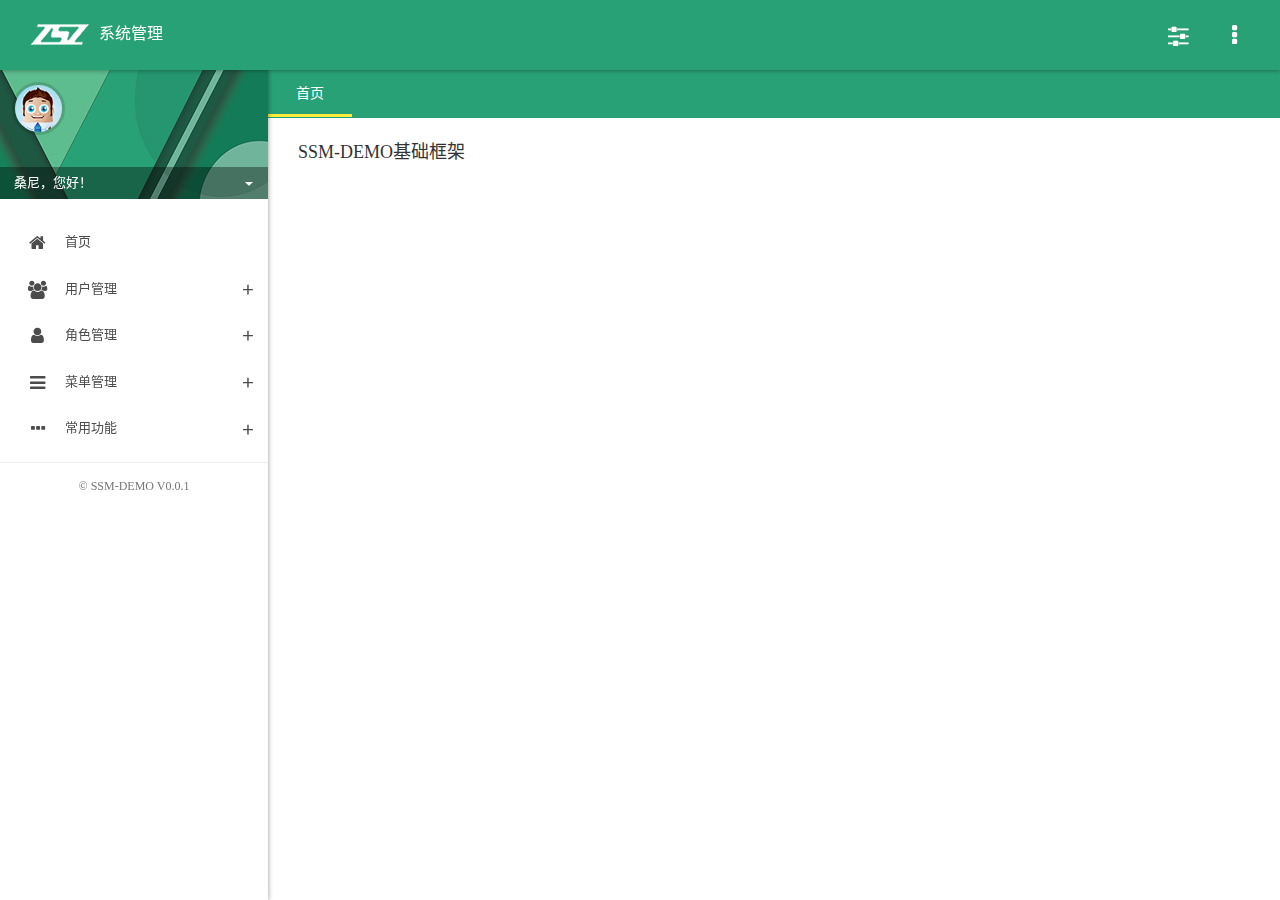
==== commit 2ce01b03: "菜单编辑功能" ====
--- a/target/ssm-demo/index.html
+++ b/target/ssm-demo/index.html
@@ -8,31 +8,40 @@
 
 	<link href="statics/plugins/fullPage/jquery.fullPage.css" rel="stylesheet"/>
 	<link href="statics/plugins/bootstrap-3.3.0/css/bootstrap.min.css" rel="stylesheet"/>
+	<link href="statics/plugins/font-awesome-4.7.0/css/font-awesome.min.css" rel="stylesheet"/>
 	<link href="statics/plugins/material-design-iconic-font-2.2.0/css/material-design-iconic-font.min.css" rel="stylesheet"/>
 	<link href="statics/plugins/waves-0.7.5/waves.min.css" rel="stylesheet"/>
 	<link href="statics/plugins/malihu-custom-scrollbar-plugin/jquery.mCustomScrollbar.min.css" rel="stylesheet"/>
 	<link href="statics/css/admin.css" rel="stylesheet"/>
 	<style>
-	/** skins **/
-	#base-module #header {background: #29A176;}
-	#base-module .content_tab{background: #29A176;}
-	#base-module .s-profile>a{background: url(statics/images/zheng-upms.png) left top no-repeat;}
-	
-	#zheng-cms-admin #header {background: #455EC5;}
-	#zheng-cms-admin .content_tab{background: #455EC5;}
-	#zheng-cms-admin .s-profile>a{background: url(statics/images/zheng-cms.png) left top no-repeat;}
-	
-	#zheng-pay-admin #header {background: #F06292;}
-	#zheng-pay-admin .content_tab{background: #F06292;}
-	#zheng-pay-admin .s-profile>a{background: url(statics/images/zheng-pay.png) left top no-repeat;}
-	
-	#zheng-ucenter-home #header {background: #6539B4;}
-	#zheng-ucenter-home .content_tab{background: #6539B4;}
-	#zheng-ucenter-home .s-profile>a{background: url(statics/images/zheng-ucenter.png) left top no-repeat;}
-	
-	#zheng-oss-web #header {background: #0B8DE5;}
-	#zheng-oss-web .content_tab{background: #0B8DE5;}
-	#zheng-oss-web .s-profile>a{background: url(statics/images/zheng-oss.png) left top no-repeat;}
+		.opt-icon {
+			font-family: 'FontAwesome';
+			font-style: normal;
+		}
+		.mr8{
+			margin-right: 8px;
+		}
+
+		/** skins **/
+		#base-module #header {background: #29A176;}
+		#base-module .content_tab{background: #29A176;}
+		#base-module .s-profile>a{background: url(statics/images/zheng-upms.png) left top no-repeat;}
+
+		#zheng-cms-admin #header {background: #455EC5;}
+		#zheng-cms-admin .content_tab{background: #455EC5;}
+		#zheng-cms-admin .s-profile>a{background: url(statics/images/zheng-cms.png) left top no-repeat;}
+
+		#zheng-pay-admin #header {background: #F06292;}
+		#zheng-pay-admin .content_tab{background: #F06292;}
+		#zheng-pay-admin .s-profile>a{background: url(statics/images/zheng-pay.png) left top no-repeat;}
+
+		#zheng-ucenter-home #header {background: #6539B4;}
+		#zheng-ucenter-home .content_tab{background: #6539B4;}
+		#zheng-ucenter-home .s-profile>a{background: url(statics/images/zheng-ucenter.png) left top no-repeat;}
+
+		#zheng-oss-web #header {background: #0B8DE5;}
+		#zheng-oss-web .content_tab{background: #0B8DE5;}
+		#zheng-oss-web .s-profile>a{background: url(statics/images/zheng-oss.png) left top no-repeat;}
 
 	</style>
 </head>
@@ -56,7 +65,8 @@
 			<ul class="hi-menu">
 				<li class="dropdown">
 					<a class="waves-effect waves-light" data-toggle="dropdown" href="javascript:;">
-						<i class="him-icon zmdi zmdi-dropbox"></i>
+						<!--<i class="him-icon zmdi zmdi-dropbox"></i>-->
+						<i class="him-icon opt-icon">&#xf1de</i>
 					</a>
 					<ul class="dropdown-menu dm-icon pull-right">
 						<li class="skin-switch">
@@ -64,7 +74,7 @@
 						</li>
 						<li class="divider"></li>
 						<li>
-							<a class="waves-effect switch-systems" href="javascript:;" systemid="1" systemname="base-module" systemtitle="系统管理"><i class="zmdi zmdi-shield-security"></i>系统管理</a>
+							<a class="waves-effect switch-systems" href="javascript:;" systemid="1" systemname="base-module" systemtitle="系统管理"><i class="opt-icon mr8">&#xf085</i>系统管理</a>
 						</li>
 						<!--<li>-->
 							<!--<a class="waves-effect switch-systems" href="javascript:;" systemid="2" systemname="zheng-cms-admin" systemtitle="业务管理模块1"><i class="zmdi zmdi-wikipedia"></i>业务管理模块1</a>-->
@@ -85,14 +95,14 @@
 				</li>
 				<li class="dropdown">
 					<a class="waves-effect waves-light" data-toggle="dropdown" href="javascript:;">
-						<i class="him-icon zmdi zmdi-more-vert"></i>
+						<i class="him-icon opt-icon">&#xf142</i>
 					</a>
 					<ul class="dropdown-menu dm-icon pull-right">
 						<li class="hidden-xs">
-							<a class="waves-effect" data-ma-action="fullscreen" href="javascript:fullPage();"><i class="zmdi zmdi-fullscreen"></i> 全屏模式</a>
+							<a class="waves-effect" data-ma-action="fullscreen" href="javascript:fullPage();"><i class="opt-icon mr8">&#xf0b2</i>全屏模式</a>
 						</li>
 						<li>
-							<a class="waves-effect" href="javascript:;sys_exit();"><i class="zmdi zmdi-run"></i> 退出登录</a>
+							<a class="waves-effect" href="javascript:;sys_exit();"><i class="opt-icon mr8">&#xf08b</i>退出登录</a>
 						</li>
 					</ul>
 				</li>
@@ -116,13 +126,13 @@
 			</a>
 			<ul class="main-menu">
 				<li>
-					<a class="waves-effect" href="javascript:Tab.addTab('个人信息', '/statics/html/base/userinfo.html');"><i class="zmdi zmdi-account"></i>个人资料</a>
+					<a class="waves-effect" href="javascript:Tab.addTab('个人信息', '/statics/html/base/userinfo.html');"><i class="opt-icon">&#xf2be</i>个人资料</a> <!-- <i class="zmdi zmdi-account"></i> -->
 				</li>
 				<li>
-					<a class="waves-effect" href="javascript:Tab.addTab('密码修改', '/statics/html/base/pwdmodify.html');"><i class="zmdi zmdi-settings"></i>密码修改</a>
+					<a class="waves-effect" href="javascript:Tab.addTab('密码修改', '/statics/html/base/pwdmodify.html');"><i class="opt-icon">&#xf023</i>密码修改</a>
 				</li>
 				<li>
-					<a class="waves-effect" href="javascript:sys_exit();"><i class="zmdi zmdi-run"></i>退出登录</a>
+					<a class="waves-effect" href="javascript:sys_exit();"><i class="opt-icon">&#xf08b</i>退出登录</a>
 				</li>
 			</ul>
 		</div>
@@ -130,29 +140,29 @@
 		<!-- 菜单区 -->
 		<ul class="main-menu">
 			<li>
-			<a class="waves-effect" href="javascript:Tab.addTab('首页', 'home');"><i class="zmdi zmdi-home"></i>首页</a>
+			<a class="waves-effect" href="javascript:Tab.addTab('首页', 'home');"><i class="opt-icon">&#xf015</i>首页</a>
 			</li>
 			<li class="sub-menu system_menus system_1 0">
-			<a class="waves-effect" href="javascript:;"><i class="zmdi zmdi-accounts-list"></i>用户管理</a>
+			<a class="waves-effect" href="javascript:;"><i class="opt-icon">&#xf0c0</i>用户管理</a>
 			<ul>
 				<li><a class="waves-effect" href="javascript:Tab.addTab('用户管理', '/statics/html/base/userlist.html');">用户管理</a></li>
 			</ul>
 			</li>
 			<li class="sub-menu system_menus system_1 3">
-			<a class="waves-effect" href="javascript:;"><i class="zmdi zmdi-accounts"></i>角色管理</a>
+			<a class="waves-effect" href="javascript:;"><i class="opt-icon">&#xf007</i>角色管理</a>
 			<ul>
 				<li><a class="waves-effect" href="javascript:Tab.addTab('角色管理', '/statics/html/base/rolelist.html');">角色管理</a></li>
 			</ul>
 			</li>
 			<li class="sub-menu system_menus system_1 6">
-			<a class="waves-effect" href="javascript:;"><i class="zmdi zmdi-lock-outline"></i>菜单管理</a>
+			<a class="waves-effect" href="javascript:;"><i class="opt-icon">&#xf0c9</i>菜单管理</a>
 			<ul>
 				<li><a class="waves-effect" href="javascript:Tab.addTab('菜单管理', '/statics/html/base/menulist.html');">菜单管理</a></li>
 				<li><a class="waves-effect" href="javascript:Tab.addTab('图标管理', '/statics/html/base/iconlist.html');">图标管理</a></li>
 			</ul>
 			</li>
 			<li class="sub-menu system_menus system_1 7">
-			<a class="waves-effect" href="javascript:;"><i class="zmdi zmdi-more"></i>常用功能</a>
+			<a class="waves-effect" href="javascript:;"><i class="opt-icon">&#xf141</i>常用功能</a>
 			<ul>
 				<li><a class="waves-effect" href="javascript:Tab.addTab('个人信息', '/statics/html/base/userinfo.html');">个人信息</a></li>
 				<li><a class="waves-effect" href="javascript:Tab.addTab('密码修改', '/statics/html/base/pwdmodify.html');">密码修改</a></li>
--- a/target/ssm-demo/statics/css/admin.css
+++ b/target/ssm-demo/statics/css/admin.css
@@ -69,7 +69,7 @@
 .main-menu{list-style:none;padding-left:0;margin:20px 0 0}
 .main-menu a{-webkit-transition:color;-o-transition:color;transition:color;-webkit-transition-duration:.3s;transition-duration:.3s}
 .main-menu>li>a{padding:14px 20px 14px 65px;display:block;font-weight:500;position:relative;color:#4C4C4C}
-.main-menu>li>a>i{position:absolute;left:25px;font-size:18px;top:2px;width:25px;text-align:center;padding:13px 0}
+.main-menu>li>a>i{position:absolute;left:25px;font-size:18px;top:2px;width:25px;text-align:center;padding:10px 0}
 .sub-menu ul{list-style:none;display:none;padding:0}
 .sub-menu ul>li:first-child>a{padding-top:14px}
 .sub-menu ul>li:last-child>a{padding-bottom:16px}
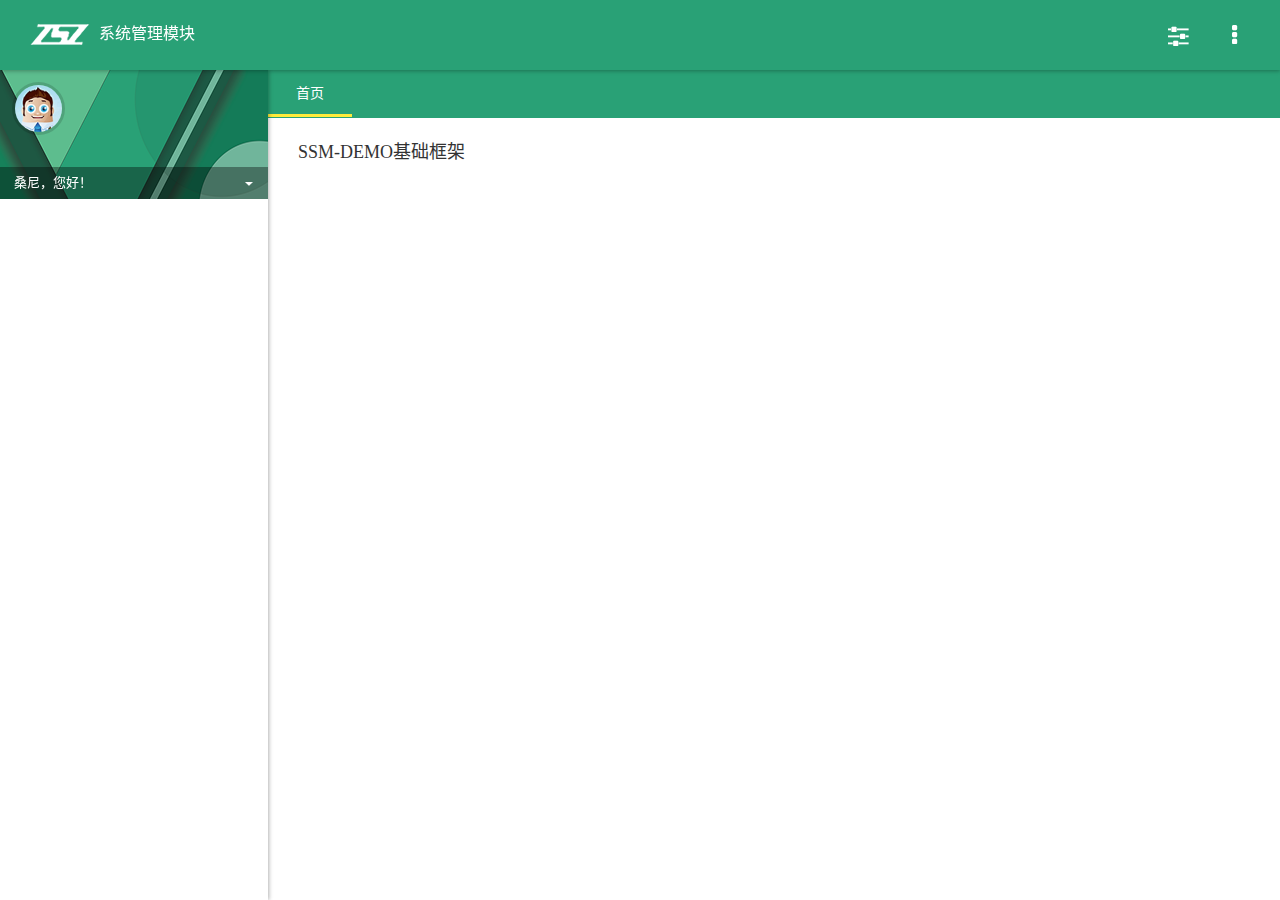
==== commit 104ec8a6: "菜单、session超时" ====
--- a/target/ssm-demo/index.html
+++ b/target/ssm-demo/index.html
@@ -27,25 +27,25 @@
 		#base-module .content_tab{background: #29A176;}
 		#base-module .s-profile>a{background: url(statics/images/zheng-upms.png) left top no-repeat;}
 
-		#zheng-cms-admin #header {background: #455EC5;}
-		#zheng-cms-admin .content_tab{background: #455EC5;}
-		#zheng-cms-admin .s-profile>a{background: url(statics/images/zheng-cms.png) left top no-repeat;}
-
-		#zheng-pay-admin #header {background: #F06292;}
-		#zheng-pay-admin .content_tab{background: #F06292;}
-		#zheng-pay-admin .s-profile>a{background: url(statics/images/zheng-pay.png) left top no-repeat;}
-
-		#zheng-ucenter-home #header {background: #6539B4;}
-		#zheng-ucenter-home .content_tab{background: #6539B4;}
-		#zheng-ucenter-home .s-profile>a{background: url(statics/images/zheng-ucenter.png) left top no-repeat;}
-
-		#zheng-oss-web #header {background: #0B8DE5;}
-		#zheng-oss-web .content_tab{background: #0B8DE5;}
-		#zheng-oss-web .s-profile>a{background: url(statics/images/zheng-oss.png) left top no-repeat;}
+		/*#zheng-cms-admin #header {background: #455EC5;}*/
+		/*#zheng-cms-admin .content_tab{background: #455EC5;}*/
+		/*#zheng-cms-admin .s-profile>a{background: url(statics/images/zheng-cms.png) left top no-repeat;}*/
+
+		/*#zheng-pay-admin #header {background: #F06292;}*/
+		/*#zheng-pay-admin .content_tab{background: #F06292;}*/
+		/*#zheng-pay-admin .s-profile>a{background: url(statics/images/zheng-pay.png) left top no-repeat;}*/
+
+		/*#zheng-ucenter-home #header {background: #6539B4;}*/
+		/*#zheng-ucenter-home .content_tab{background: #6539B4;}*/
+		/*#zheng-ucenter-home .s-profile>a{background: url(statics/images/zheng-ucenter.png) left top no-repeat;}*/
+
+		/*#zheng-oss-web #header {background: #0B8DE5;}*/
+		/*#zheng-oss-web .content_tab{background: #0B8DE5;}*/
+		/*#zheng-oss-web .s-profile>a{background: url(statics/images/zheng-oss.png) left top no-repeat;}*/
 
 	</style>
 </head>
-<body>
+<body id="base-module">
 <header id="header">
 	<ul id="menu">
 		<li id="guide" class="line-trigger">
@@ -68,16 +68,16 @@
 						<!--<i class="him-icon zmdi zmdi-dropbox"></i>-->
 						<i class="him-icon opt-icon">&#xf1de</i>
 					</a>
-					<ul class="dropdown-menu dm-icon pull-right">
-						<li class="skin-switch">
-							请选择模块切换
-						</li>
-						<li class="divider"></li>
-						<li>
-							<a class="waves-effect switch-systems" href="javascript:;" systemid="1" systemname="base-module" systemtitle="系统管理"><i class="opt-icon mr8">&#xf085</i>系统管理</a>
-						</li>
-						<!--<li>-->
-							<!--<a class="waves-effect switch-systems" href="javascript:;" systemid="2" systemname="zheng-cms-admin" systemtitle="业务管理模块1"><i class="zmdi zmdi-wikipedia"></i>业务管理模块1</a>-->
+					<ul id="top_menu" class="dropdown-menu dm-icon pull-right">
+						<!--<li class="skin-switch">-->
+							<!--请选择模块切换-->
+						<!--</li>-->
+						<!--<li class="divider"></li>-->
+						<!--<li>-->
+							<!--<a class="waves-effect switch-systems" href="javascript:;" systemid="1" systemname="base-module" systemtitle="系统管理"><i class="opt-icon mr8">&#xf085</i>系统管理</a>-->
+						<!--</li>-->
+						<!--<li>-->
+							<!--<a class="waves-effect switch-systems" href="javascript:;" systemid="2" systemname="zheng-cms-admin" systemtitle="业务管理"><i class="opt-icon mr8">&#xf19c</i>业务管理</a>-->
 						<!--</li>-->
 						<!---->
 						<!--<li>-->
@@ -138,58 +138,62 @@
 		</div>
 		<!-- /个人资料区 -->
 		<!-- 菜单区 -->
-		<ul class="main-menu">
-			<li>
-			<a class="waves-effect" href="javascript:Tab.addTab('首页', 'home');"><i class="opt-icon">&#xf015</i>首页</a>
-			</li>
-			<li class="sub-menu system_menus system_1 0">
-			<a class="waves-effect" href="javascript:;"><i class="opt-icon">&#xf0c0</i>用户管理</a>
-			<ul>
-				<li><a class="waves-effect" href="javascript:Tab.addTab('用户管理', '/statics/html/base/userlist.html');">用户管理</a></li>
-			</ul>
-			</li>
-			<li class="sub-menu system_menus system_1 3">
-			<a class="waves-effect" href="javascript:;"><i class="opt-icon">&#xf007</i>角色管理</a>
-			<ul>
-				<li><a class="waves-effect" href="javascript:Tab.addTab('角色管理', '/statics/html/base/rolelist.html');">角色管理</a></li>
-			</ul>
-			</li>
-			<li class="sub-menu system_menus system_1 6">
-			<a class="waves-effect" href="javascript:;"><i class="opt-icon">&#xf0c9</i>菜单管理</a>
-			<ul>
-				<li><a class="waves-effect" href="javascript:Tab.addTab('菜单管理', '/statics/html/base/menulist.html');">菜单管理</a></li>
-				<li><a class="waves-effect" href="javascript:Tab.addTab('图标管理', '/statics/html/base/iconlist.html');">图标管理</a></li>
-			</ul>
-			</li>
-			<li class="sub-menu system_menus system_1 7">
-			<a class="waves-effect" href="javascript:;"><i class="opt-icon">&#xf141</i>常用功能</a>
-			<ul>
-				<li><a class="waves-effect" href="javascript:Tab.addTab('个人信息', '/statics/html/base/userinfo.html');">个人信息</a></li>
-				<li><a class="waves-effect" href="javascript:Tab.addTab('密码修改', '/statics/html/base/pwdmodify.html');">密码修改</a></li>
-				<li><a class="waves-effect" href="javascript:Tab.addTab('系统公告', '/statics/html/base/noticelist.html');">系统公告</a></li>
-			</ul>
-			</li>
-
+		<ul id="left_menu" class="main-menu">
+			<!--<li>-->
+				<!--<a class="waves-effect" href="javascript:Tab.addTab('首页', 'home');"><i class="opt-icon">&#xf015</i>首页</a>-->
+			<!--</li>-->
+			<!-- 角色菜单区 start -->
+			<!-- part1 -->
+			<!--<li class="sub-menu system_menus system_1 0">-->
+				<!--<a class="waves-effect" href="javascript:;"><i class="opt-icon">&#xf0c0</i>用户管理</a>-->
+				<!--<ul>-->
+					<!--<li><a class="waves-effect" href="javascript:Tab.addTab('用户管理', '/statics/html/base/userlist.html');">用户管理</a></li>-->
+				<!--</ul>-->
+			<!--</li>-->
+			<!--<li class="sub-menu system_menus system_1 3">-->
+				<!--<a class="waves-effect" href="javascript:;"><i class="opt-icon">&#xf007</i>角色管理</a>-->
+				<!--<ul>-->
+					<!--<li><a class="waves-effect" href="javascript:Tab.addTab('角色管理', '/statics/html/base/rolelist.html');">角色管理</a></li>-->
+				<!--</ul>-->
+			<!--</li>-->
+			<!--<li class="sub-menu system_menus system_1 6">-->
+			<!--<a class="waves-effect" href="javascript:;"><i class="opt-icon">&#xf0c9</i>菜单管理</a>-->
+				<!--<ul>-->
+					<!--<li><a class="waves-effect" href="javascript:Tab.addTab('菜单管理', '/statics/html/base/menulist.html');">菜单管理</a></li>-->
+					<!--<li><a class="waves-effect" href="javascript:Tab.addTab('图标管理', '/statics/html/base/iconlist.html');">图标管理</a></li>-->
+				<!--</ul>-->
+			<!--</li>-->
+			<!--<li class="sub-menu system_menus system_1 7">-->
+				<!--<a class="waves-effect" href="javascript:;"><i class="opt-icon">&#xf141</i>常用功能</a>-->
+				<!--<ul>-->
+					<!--<li><a class="waves-effect" href="javascript:Tab.addTab('个人信息', '/statics/html/base/userinfo.html');">个人信息</a></li>-->
+					<!--<li><a class="waves-effect" href="javascript:Tab.addTab('密码修改', '/statics/html/base/pwdmodify.html');">密码修改</a></li>-->
+					<!--<li><a class="waves-effect" href="javascript:Tab.addTab('系统公告', '/statics/html/base/noticelist.html');">系统公告</a></li>-->
+				<!--</ul>-->
+			<!--</li>-->
+
+			<!-- part2 -->
 			<!--<li class="sub-menu system_menus system_2 12" style="display:none;">-->
-			<!--<a class="waves-effect" href="javascript:;"><i class="zmdi zmdi-menu"></i> 标签类目管理</a>-->
-			<!--<ul>-->
-				<!--<li><a class="waves-effect" href="javascript:Tab.addTab('标签管理', '/manage/tag/index');">标签管理</a></li>-->
-				<!--<li><a class="waves-effect" href="javascript:Tab.addTab('类目管理', '/manage/category/index');">类目管理</a></li>-->
-			<!--</ul>-->
+				<!--<a class="waves-effect" href="javascript:;"><i class="opt-icon">&#xf290</i>预售管理</a>-->
+				<!--<ul>-->
+					<!--<li><a class="waves-effect" href="javascript:Tab.addTab('预售审核', '/statics/html/biz/biz1.html');">预售审核</a></li>-->
+					<!--<li><a class="waves-effect" href="javascript:Tab.addTab('预售批准', '/statics/html/biz/biz2.html');">预售批准</a></li>-->
+				<!--</ul>-->
 			<!--</li>-->
 			<!--<li class="sub-menu system_menus system_2 15" style="display:none;">-->
-			<!--<a class="waves-effect" href="javascript:;"><i class="zmdi zmdi-collection-text"></i> 文章内容管理</a>-->
-			<!--<ul>-->
-				<!--<li><a class="waves-effect" href="javascript:Tab.addTab('文章管理', '/manage/article/index');">文章管理</a></li>-->
-				<!--<li><a class="waves-effect" href="javascript:Tab.addTab('回收管理', '/manage/article/recycle');">回收管理</a></li>-->
-			<!--</ul>-->
-			<!--</li>-->
-
-			<li>
-			<div class="upms-version">
-				&copy; SSM-DEMO V0.0.1
-			</div>
-			</li>
+				<!--<a class="waves-effect" href="javascript:;"><i class="opt-icon">&#xf2d2</i>现售管理</a>-->
+				<!--<ul>-->
+					<!--<li><a class="waves-effect" href="javascript:Tab.addTab('现售审核', '/statics/html/biz/biz3.html');">现售审核</a></li>-->
+					<!--<li><a class="waves-effect" href="javascript:Tab.addTab('现售批准', '/statics/html/biz/biz4.html');">现售批准</a></li>-->
+				<!--</ul>-->
+			<!--</li>-->
+
+			<!-- 角色菜单区 end -->
+			<!--<li>-->
+				<!--<div class="upms-version">-->
+					<!--&copy; SSM-DEMO V0.0.1-->
+				<!--</div>-->
+			<!--</li>-->
 		</ul>
 		<!-- /菜单区 -->
 	</aside>
@@ -226,6 +230,8 @@
 <script src="statics/plugins/fullPage/jquery.fullPage.min.js"></script>
 <script src="statics/plugins/fullPage/jquery.jdirk.min.js"></script>
 <script src="statics/plugins/jquery.cookie.js"></script>
+<script src="statics/plugins/layer/layer.js"></script>
+<script src="statics/js/utils.js"></script>
 <script src="statics/js/admin.js"></script>
 </body>
 </html>